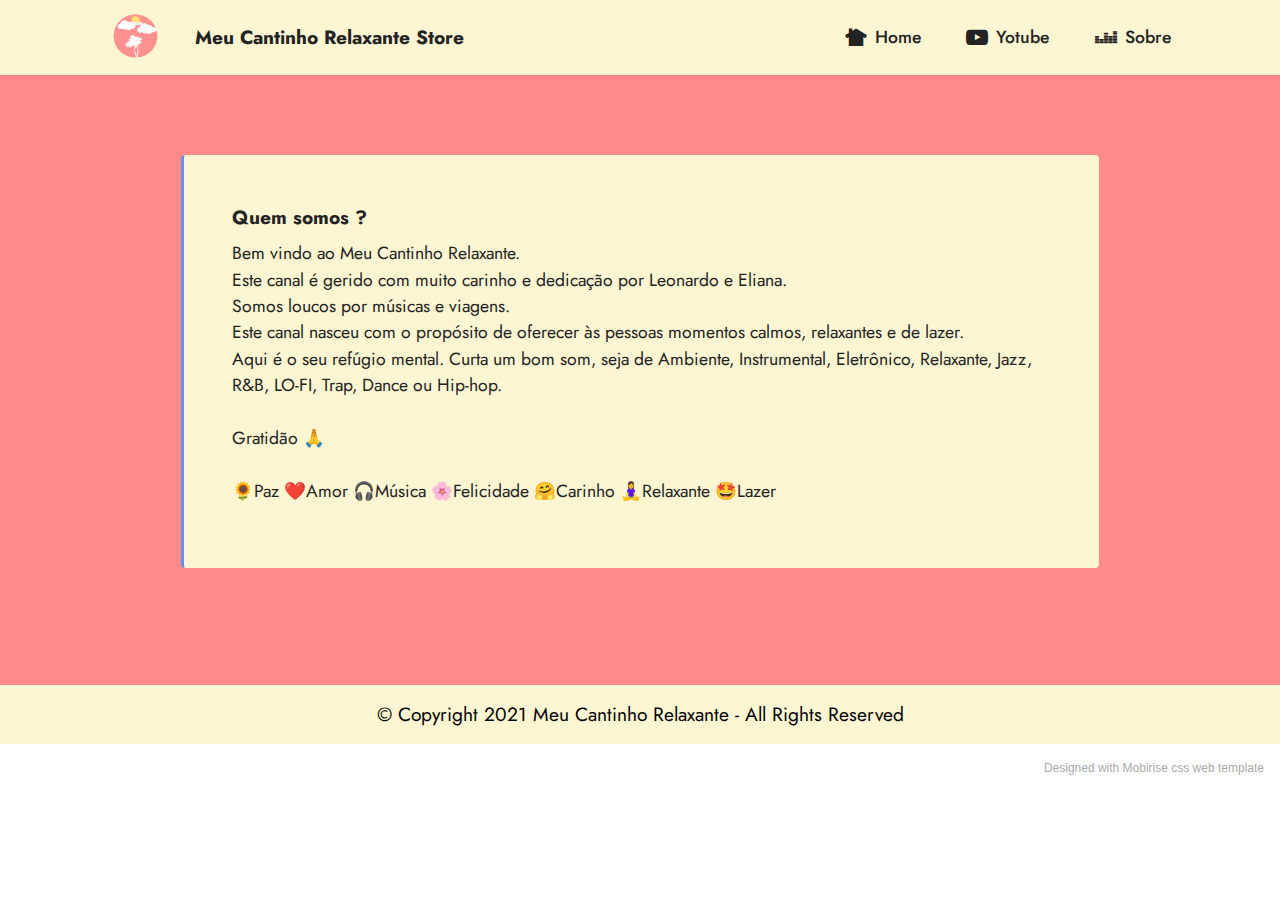
==== page1.html @ 69eebbcf "Add files via upload" ====
<!DOCTYPE html>
<html  >
<head>
  <!-- Site made with Mobirise Website Builder v5.4.1, https://mobirise.com -->
  <meta charset="UTF-8">
  <meta http-equiv="X-UA-Compatible" content="IE=edge">
  <meta name="generator" content="Mobirise v5.4.1, mobirise.com">
  <meta name="viewport" content="width=device-width, initial-scale=1, minimum-scale=1">
  <link rel="shortcut icon" href="assets/images/logo.png" type="image/x-icon">
  <meta name="description" content="">
  
  
  <title>Sobre</title>
  <link rel="stylesheet" href="assets/bootstrap/css/bootstrap.min.css">
  <link rel="stylesheet" href="assets/bootstrap/css/bootstrap-grid.min.css">
  <link rel="stylesheet" href="assets/bootstrap/css/bootstrap-reboot.min.css">
  <link rel="stylesheet" href="assets/web/assets/gdpr-plugin/gdpr-styles.css">
  <link rel="stylesheet" href="assets/dropdown/css/style.css">
  <link rel="stylesheet" href="assets/socicon/css/styles.css">
  <link rel="stylesheet" href="assets/theme/css/style.css">
  <link rel="preload" href="https://fonts.googleapis.com/css2?family=Jost:ital,wght@0,400;0,700;1,400;1,700&display=swap&display=swap" as="style" onload="this.onload=null;this.rel='stylesheet'">
  <noscript><link rel="stylesheet" href="https://fonts.googleapis.com/css2?family=Jost:ital,wght@0,400;0,700;1,400;1,700&display=swap&display=swap"></noscript>
  <link rel="preload" as="style" href="assets/mobirise/css/mbr-additional.css"><link rel="stylesheet" href="assets/mobirise/css/mbr-additional.css" type="text/css">
  
  
  
  
</head>
<body>
  
  <section data-bs-version="5.1" class="menu menu1 cid-sJMUFNH31I" once="menu" id="menu1-g">
    

    <nav class="navbar navbar-dropdown navbar-expand-lg">
        <div class="container">
            <div class="navbar-brand">
                <span class="navbar-logo">
                    <a href="index.html">
                        <img src="assets/images/logo.png" alt="Meu Cantinho Relaxante" style="height: 3.4rem;">
                    </a>
                </span>
                <span class="navbar-caption-wrap"><a class="navbar-caption text-black text-primary display-7" href="index.html">Meu Cantinho Relaxante Store<br></a></span>
            </div>
            <button class="navbar-toggler" type="button" data-toggle="collapse" data-bs-toggle="collapse" data-target="#navbarSupportedContent" data-bs-target="#navbarSupportedContent" aria-controls="navbarNavAltMarkup" aria-expanded="false" aria-label="Toggle navigation">
                <div class="hamburger">
                    <span></span>
                    <span></span>
                    <span></span>
                    <span></span>
                </div>
            </button>
            <div class="collapse navbar-collapse" id="navbarSupportedContent">
                <ul class="navbar-nav nav-dropdown nav-right" data-app-modern-menu="true"><li class="nav-item"><a class="nav-link link text-black text-primary display-4" href="index.html"><span class="socicon socicon-nextdoor mbr-iconfont mbr-iconfont-btn"></span>Home</a></li><li class="nav-item"><a class="nav-link link text-black text-primary display-4" href="https://www.youtube.com/channel/UC1YvnHFa-dloI2EgPgdrdPA"><span class="socicon socicon-youtube mbr-iconfont mbr-iconfont-btn"></span>Yotube</a></li><li class="nav-item"><a class="nav-link link text-black text-primary display-4" href="page1.html"><span class="socicon socicon-deezer mbr-iconfont mbr-iconfont-btn"></span>Sobre</a></li></ul>
                
                
            </div>
        </div>
    </nav>
</section>

<section data-bs-version="5.1" class="content7 cid-sJMXPK3YeU" id="content7-j">
    
    <div class="container">
        <div class="row justify-content-center">
            <div class="col-12 col-md-10">
                <blockquote>
                <h5 class="mbr-section-title mbr-fonts-style mb-2 display-7"><strong>Quem somos ?</strong></h5>
                <p class="mbr-text mbr-fonts-style display-4">Bem vindo ao Meu Cantinho Relaxante.
<br>Este canal é gerido com muito carinho e dedicação por Leonardo e Eliana. 
<br>Somos loucos por músicas e viagens.
<br>Este canal nasceu com o propósito de oferecer às pessoas momentos calmos, relaxantes e de lazer.
<br>Aqui é o seu refúgio mental. Curta um bom som, seja de Ambiente, Instrumental, Eletrônico, Relaxante, Jazz, R&amp;B, LO-FI, Trap, Dance ou Hip-hop.
<br>
<br>Gratidão 🙏
<br>
<br>🌻Paz ❤️Amor 🎧Música 🌸Felicidade  🤗Carinho 🧘‍♀️Relaxante 🤩Lazer</p></blockquote>
            </div>
        </div>
    </div>
</section>

<section data-bs-version="5.1" class="footer7 cid-sJMXVxZNmq mbr-reveal" once="footers" id="footer7-k">

    

    

    <div class="container">
        <div class="media-container-row align-center mbr-white">
            <div class="col-12">
                <p class="mbr-text mb-0 mbr-fonts-style display-7">
                    © Copyright 2021 Meu Cantinho Relaxante - All Rights Reserved
                </p>
            </div>
        </div>
    </div>
</section><section style="background-color: #fff; font-family: -apple-system, BlinkMacSystemFont, 'Segoe UI', 'Roboto', 'Helvetica Neue', Arial, sans-serif; color:#aaa; font-size:12px; padding: 0; align-items: center; display: flex;"><a href="https://mobirise.site/q" style="flex: 1 1; height: 3rem; padding-left: 1rem;"></a><p style="flex: 0 0 auto; margin:0; padding-right:1rem;"><a href="https://mobirise.site/t" style="color:#aaa;">Designed</a> with Mobirise css web template</p></section><script src="assets/bootstrap/js/bootstrap.bundle.min.js"></script>  <script src="assets/smoothscroll/smooth-scroll.js"></script>  <script src="assets/ytplayer/index.js"></script>  <script src="assets/dropdown/js/navbar-dropdown.js"></script>  <script src="assets/theme/js/script.js"></script>  
  
  
</body>
</html>
---- assets/web/assets/gdpr-plugin/gdpr-styles.css ----
.gdpr-block {
    padding: 10px;
    font-size: 14px;
    display: block;
    width: 100%;
    text-align: center;
}
.gdpr-block.covert {
	display: none;
}
.textGDPR {
    position: relative;
}
.gdpr-block label span.textGDPR input[name='gdpr']{
    width: 15px;
    height: 15px;
    margin: 0;
    position: absolute;
    top: 3px;
    left: -20px;
}
.gdpr-block label {
    color: #a7a7a7;
    vertical-align: middle;
    user-select: none;
    margin-bottom: 0;
}
---- assets/dropdown/css/style.css ----
.navbar-dropdown {
  left: 0;
  padding: 0;
  position: absolute;
  right: 0;
  top: 0;
  transition: all 0.45s ease;
  z-index: 1030;
  background: #282828; }
  .navbar-dropdown .navbar-logo {
    margin-right: 0.8rem;
    transition: margin 0.3s ease-in-out;
    vertical-align: middle; }
    .navbar-dropdown .navbar-logo img {
      height: 3.125rem;
      transition: all 0.3s ease-in-out; }
    .navbar-dropdown .navbar-logo.mbr-iconfont {
      font-size: 3.125rem;
      line-height: 3.125rem; }
  .navbar-dropdown .navbar-caption {
    font-weight: 700;
    white-space: normal;
    vertical-align: -4px;
    line-height: 3.125rem !important; }
    .navbar-dropdown .navbar-caption, .navbar-dropdown .navbar-caption:hover {
      color: inherit;
      text-decoration: none; }
  .navbar-dropdown .mbr-iconfont + .navbar-caption {
    vertical-align: -1px; }
  .navbar-dropdown.navbar-fixed-top {
    position: fixed; }
  .navbar-dropdown .navbar-brand span {
    vertical-align: -4px; }
  .navbar-dropdown.bg-color.transparent {
    background: none; }
  .navbar-dropdown.navbar-short .navbar-brand {
    padding: 0.625rem 0; }
    .navbar-dropdown.navbar-short .navbar-brand span {
      vertical-align: -1px; }
  .navbar-dropdown.navbar-short .navbar-caption {
    line-height: 2.375rem !important;
    vertical-align: -2px; }
  .navbar-dropdown.navbar-short .navbar-logo {
    margin-right: 0.5rem; }
    .navbar-dropdown.navbar-short .navbar-logo img {
      height: 2.375rem; }
    .navbar-dropdown.navbar-short .navbar-logo.mbr-iconfont {
      font-size: 2.375rem;
      line-height: 2.375rem; }
  .navbar-dropdown.navbar-short .mbr-table-cell {
    height: 3.625rem; }
  .navbar-dropdown .navbar-close {
    left: 0.6875rem;
    position: fixed;
    top: 0.75rem;
    z-index: 1000; }
  .navbar-dropdown .hamburger-icon {
    content: "";
    display: inline-block;
    vertical-align: middle;
    width: 16px;
    -webkit-box-shadow: 0 -6px 0 1px #282828,0 0 0 1px #282828,0 6px 0 1px #282828;
    -moz-box-shadow: 0 -6px 0 1px #282828,0 0 0 1px #282828,0 6px 0 1px #282828;
    box-shadow: 0 -6px 0 1px #282828,0 0 0 1px #282828,0 6px 0 1px #282828; }

.dropdown-menu .dropdown-toggle[data-toggle="dropdown-submenu"]::after {
  border-bottom: 0.35em solid transparent;
  border-left: 0.35em solid;
  border-right: 0;
  border-top: 0.35em solid transparent;
  margin-left: 0.3rem; }

.dropdown-menu .dropdown-item:focus {
  outline: 0; }

.nav-dropdown {
  font-size: 0.75rem;
  font-weight: 500;
  height: auto !important; }
  .nav-dropdown .nav-btn {
    padding-left: 1rem; }
  .nav-dropdown .link {
    margin: .667em 1.667em;
    font-weight: 500;
    padding: 0;
    transition: color .2s ease-in-out; }
    .nav-dropdown .link.dropdown-toggle {
      margin-right: 2.583em; }
      .nav-dropdown .link.dropdown-toggle::after {
        margin-left: .25rem;
        border-top: 0.35em solid;
        border-right: 0.35em solid transparent;
        border-left: 0.35em solid transparent;
        border-bottom: 0; }
      .nav-dropdown .link.dropdown-toggle[aria-expanded="true"] {
        margin: 0;
        padding: 0.667em 3.263em  0.667em 1.667em; }
  .nav-dropdown .link::after,
  .nav-dropdown .dropdown-item::after {
    color: inherit; }
  .nav-dropdown .btn {
    font-size: 0.75rem;
    font-weight: 700;
    letter-spacing: 0;
    margin-bottom: 0;
    padding-left: 1.25rem;
    padding-right: 1.25rem; }
  .nav-dropdown .dropdown-menu {
    border-radius: 0;
    border: 0;
    left: 0;
    margin: 0;
    padding-bottom: 1.25rem;
    padding-top: 1.25rem;
    position: relative; }
  .nav-dropdown .dropdown-submenu {
    margin-left: 0.125rem;
    top: 0; }
  .nav-dropdown .dropdown-item {
    font-weight: 500;
    line-height: 2;
    padding: 0.3846em 4.615em 0.3846em 1.5385em;
    position: relative;
    transition: color .2s ease-in-out, background-color .2s ease-in-out; }
    .nav-dropdown .dropdown-item::after {
      margin-top: -0.3077em;
      position: absolute;
      right: 1.1538em;
      top: 50%; }
    .nav-dropdown .dropdown-item:focus, .nav-dropdown .dropdown-item:hover {
      background: none; }

@media (max-width: 767px) {
  .nav-dropdown.navbar-toggleable-sm {
    bottom: 0;
    display: none;
    left: 0;
    overflow-x: hidden;
    position: fixed;
    top: 0;
    transform: translateX(-100%);
    -ms-transform: translateX(-100%);
    -webkit-transform: translateX(-100%);
    width: 18.75rem;
    z-index: 999; } }
.nav-dropdown.navbar-toggleable-xl {
  bottom: 0;
  display: none;
  left: 0;
  overflow-x: hidden;
  position: fixed;
  top: 0;
  transform: translateX(-100%);
  -ms-transform: translateX(-100%);
  -webkit-transform: translateX(-100%);
  width: 18.75rem;
  z-index: 999; }

.nav-dropdown-sm {
  display: block !important;
  overflow-x: hidden;
  overflow: auto;
  padding-top: 3.875rem; }
  .nav-dropdown-sm::after {
    content: "";
    display: block;
    height: 3rem;
    width: 100%; }
  .nav-dropdown-sm.collapse.in ~ .navbar-close {
    display: block !important; }
  .nav-dropdown-sm.collapsing, .nav-dropdown-sm.collapse.in {
    transform: translateX(0);
    -ms-transform: translateX(0);
    -webkit-transform: translateX(0);
    transition: all 0.25s ease-out;
    -webkit-transition: all 0.25s ease-out;
    background: #282828; }
  .nav-dropdown-sm.collapsing[aria-expanded="false"] {
    transform: translateX(-100%);
    -ms-transform: translateX(-100%);
    -webkit-transform: translateX(-100%); }
  .nav-dropdown-sm .nav-item {
    display: block;
    margin-left: 0 !important;
    padding-left: 0; }
  .nav-dropdown-sm .link,
  .nav-dropdown-sm .dropdown-item {
    border-top: 1px dotted rgba(255, 255, 255, 0.1);
    font-size: 0.8125rem;
    line-height: 1.6;
    margin: 0 !important;
    padding: 0.875rem 2.4rem 0.875rem 1.5625rem !important;
    position: relative;
    white-space: normal; }
    .nav-dropdown-sm .link:focus, .nav-dropdown-sm .link:hover,
    .nav-dropdown-sm .dropdown-item:focus,
    .nav-dropdown-sm .dropdown-item:hover {
      background: rgba(0, 0, 0, 0.2) !important;
      color: #c0a375; }
  .nav-dropdown-sm .nav-btn {
    position: relative;
    padding: 1.5625rem 1.5625rem 0 1.5625rem; }
    .nav-dropdown-sm .nav-btn::before {
      border-top: 1px dotted rgba(255, 255, 255, 0.1);
      content: "";
      left: 0;
      position: absolute;
      top: 0;
      width: 100%; }
    .nav-dropdown-sm .nav-btn + .nav-btn {
      padding-top: 0.625rem; }
      .nav-dropdown-sm .nav-btn + .nav-btn::before {
        display: none; }
  .nav-dropdown-sm .btn {
    padding: 0.625rem 0; }
  .nav-dropdown-sm .dropdown-toggle[data-toggle="dropdown-submenu"]::after {
    margin-left: .25rem;
    border-top: 0.35em solid;
    border-right: 0.35em solid transparent;
    border-left: 0.35em solid transparent;
    border-bottom: 0; }
  .nav-dropdown-sm .dropdown-toggle[data-toggle="dropdown-submenu"][aria-expanded="true"]::after {
    border-top: 0;
    border-right: 0.35em solid transparent;
    border-left: 0.35em solid transparent;
    border-bottom: 0.35em solid; }
  .nav-dropdown-sm .dropdown-menu {
    margin: 0;
    padding: 0;
    position: relative;
    top: 0;
    left: 0;
    width: 100%;
    border: 0;
    float: none;
    border-radius: 0;
    background: none; }
  .nav-dropdown-sm .dropdown-submenu {
    left: 100%;
    margin-left: 0.125rem;
    margin-top: -1.25rem;
    top: 0; }

.navbar-toggleable-sm .nav-dropdown .dropdown-menu {
  position: absolute; }

.navbar-toggleable-sm .nav-dropdown .dropdown-submenu {
  left: 100%;
  margin-left: 0.125rem;
  margin-top: -1.25rem;
  top: 0; }

.navbar-toggleable-sm.opened .nav-dropdown .dropdown-menu {
  position: relative; }

.navbar-toggleable-sm.opened .nav-dropdown .dropdown-submenu {
  left: 0;
  margin-left: 00rem;
  margin-top: 0rem;
  top: 0; }

.is-builder .nav-dropdown.collapsing {
  transition: none !important; }
---- assets/socicon/css/styles.css ----
@charset "UTF-8";

@font-face {
  font-family: 'Socicon';
  src:  url('../fonts/socicon.eot');
  src:  url('../fonts/socicon.eot?#iefix') format('embedded-opentype'),
    url('../fonts/socicon.woff2') format('woff2'),
    url('../fonts/socicon.ttf') format('truetype'),
    url('../fonts/socicon.woff') format('woff'),
    url('../fonts/socicon.svg#socicon') format('svg');
  font-weight: normal;
  font-style: normal;
  font-display: swap;
}

[data-icon]:before {
  font-family: "socicon" !important;
  content: attr(data-icon);
  font-style: normal !important;
  font-weight: normal !important;
  font-variant: normal !important;
  text-transform: none !important;
  speak: none;
  line-height: 1;
  -webkit-font-smoothing: antialiased;
  -moz-osx-font-smoothing: grayscale;
}

[class^="socicon-"], [class*=" socicon-"] {
  /* use !important to prevent issues with browser extensions that change fonts */
  font-family: 'Socicon' !important;
  speak: none;
  font-style: normal;
  font-weight: normal;
  font-variant: normal;
  text-transform: none;
  line-height: 1;

  /* Better Font Rendering =========== */
  -webkit-font-smoothing: antialiased;
  -moz-osx-font-smoothing: grayscale;
}

.socicon-eitaa:before {
  content: "\e97c";
}
.socicon-soroush:before {
  content: "\e97d";
}
.socicon-bale:before {
  content: "\e97e";
}
.socicon-zazzle:before {
  content: "\e97b";
}
.socicon-society6:before {
  content: "\e97a";
}
.socicon-redbubble:before {
  content: "\e979";
}
.socicon-avvo:before {
  content: "\e978";
}
.socicon-stitcher:before {
  content: "\e977";
}
.socicon-googlehangouts:before {
  content: "\e974";
}
.socicon-dlive:before {
  content: "\e975";
}
.socicon-vsco:before {
  content: "\e976";
}
.socicon-flipboard:before {
  content: "\e973";
}
.socicon-ubuntu:before {
  content: "\e958";
}
.socicon-artstation:before {
  content: "\e959";
}
.socicon-invision:before {
  content: "\e95a";
}
.socicon-torial:before {
  content: "\e95b";
}
.socicon-collectorz:before {
  content: "\e95c";
}
.socicon-seenthis:before {
  content: "\e95d";
}
.socicon-googleplaymusic:before {
  content: "\e95e";
}
.socicon-debian:before {
  content: "\e95f";
}
.socicon-filmfreeway:before {
  content: "\e960";
}
.socicon-gnome:before {
  content: "\e961";
}
.socicon-itchio:before {
  content: "\e962";
}
.socicon-jamendo:before {
  content: "\e963";
}
.socicon-mix:before {
  content: "\e964";
}
.socicon-sharepoint:before {
  content: "\e965";
}
.socicon-tinder:before {
  content: "\e966";
}
.socicon-windguru:before {
  content: "\e967";
}
.socicon-cdbaby:before {
  content: "\e968";
}
.socicon-elementaryos:before {
  content: "\e969";
}
.socicon-stage32:before {
  content: "\e96a";
}
.socicon-tiktok:before {
  content: "\e96b";
}
.socicon-gitter:before {
  content: "\e96c";
}
.socicon-letterboxd:before {
  content: "\e96d";
}
.socicon-threema:before {
  content: "\e96e";
}
.socicon-splice:before {
  content: "\e96f";
}
.socicon-metapop:before {
  content: "\e970";
}
.socicon-naver:before {
  content: "\e971";
}
.socicon-remote:before {
  content: "\e972";
}
.socicon-internet:before {
  content: "\e957";
}
.socicon-moddb:before {
  content: "\e94b";
}
.socicon-indiedb:before {
  content: "\e94c";
}
.socicon-traxsource:before {
  content: "\e94d";
}
.socicon-gamefor:before {
  content: "\e94e";
}
.socicon-pixiv:before {
  content: "\e94f";
}
.socicon-myanimelist:before {
  content: "\e950";
}
.socicon-blackberry:before {
  content: "\e951";
}
.socicon-wickr:before {
  content: "\e952";
}
.socicon-spip:before {
  content: "\e953";
}
.socicon-napster:before {
  content: "\e954";
}
.socicon-beatport:before {
  content: "\e955";
}
.socicon-hackerone:before {
  content: "\e956";
}
.socicon-hackernews:before {
  content: "\e946";
}
.socicon-smashwords:before {
  content: "\e947";
}
.socicon-kobo:before {
  content: "\e948";
}
.socicon-bookbub:before {
  content: "\e949";
}
.socicon-mailru:before {
  content: "\e94a";
}
.socicon-gitlab:before {
  content: "\e945";
}
.socicon-instructables:before {
  content: "\e944";
}
.socicon-portfolio:before {
  content: "\e943";
}
.socicon-codered:before {
  content: "\e940";
}
.socicon-origin:before {
  content: "\e941";
}
.socicon-nextdoor:before {
  content: "\e942";
}
.socicon-udemy:before {
  content: "\e93f";
}
.socicon-livemaster:before {
  content: "\e93e";
}
.socicon-crunchbase:before {
  content: "\e93b";
}
.socicon-homefy:before {
  content: "\e93c";
}
.socicon-calendly:before {
  content: "\e93d";
}
.socicon-realtor:before {
  content: "\e90f";
}
.socicon-tidal:before {
  content: "\e910";
}
.socicon-qobuz:before {
  content: "\e911";
}
.socicon-natgeo:before {
  content: "\e912";
}
.socicon-mastodon:before {
  content: "\e913";
}
.socicon-unsplash:before {
  content: "\e914";
}
.socicon-homeadvisor:before {
  content: "\e915";
}
.socicon-angieslist:before {
  content: "\e916";
}
.socicon-codepen:before {
  content: "\e917";
}
.socicon-slack:before {
  content: "\e918";
}
.socicon-openaigym:before {
  content: "\e919";
}
.socicon-logmein:before {
  content: "\e91a";
}
.socicon-fiverr:before {
  content: "\e91b";
}
.socicon-gotomeeting:before {
  content: "\e91c";
}
.socicon-aliexpress:before {
  content: "\e91d";
}
.socicon-guru:before {
  content: "\e91e";
}
.socicon-appstore:before {
  content: "\e91f";
}
.socicon-homes:before {
  content: "\e920";
}
.socicon-zoom:before {
  content: "\e921";
}
.socicon-alibaba:before {
  content: "\e922";
}
.socicon-craigslist:before {
  content: "\e923";
}
.socicon-wix:before {
  content: "\e924";
}
.socicon-redfin:before {
  content: "\e925";
}
.socicon-googlecalendar:before {
  content: "\e926";
}
.socicon-shopify:before {
  content: "\e927";
}
.socicon-freelancer:before {
  content: "\e928";
}
.socicon-seedrs:before {
  content: "\e929";
}
.socicon-bing:before {
  content: "\e92a";
}
.socicon-doodle:before {
  content: "\e92b";
}
.socicon-bonanza:before {
  content: "\e92c";
}
.socicon-squarespace:before {
  content: "\e92d";
}
.socicon-toptal:before {
  content: "\e92e";
}
.socicon-gust:before {
  content: "\e92f";
}
.socicon-ask:before {
  content: "\e930";
}
.socicon-trulia:before {
  content: "\e931";
}
.socicon-loomly:before {
  content: "\e932";
}
.socicon-ghost:before {
  content: "\e933";
}
.socicon-upwork:before {
  content: "\e934";
}
.socicon-fundable:before {
  content: "\e935";
}
.socicon-booking:before {
  content: "\e936";
}
.socicon-googlemaps:before {
  content: "\e937";
}
.socicon-zillow:before {
  content: "\e938";
}
.socicon-niconico:before {
  content: "\e939";
}
.socicon-toneden:before {
  content: "\e93a";
}
.socicon-augment:before {
  content: "\e908";
}
.socicon-bitbucket:before {
  content: "\e909";
}
.socicon-fyuse:before {
  content: "\e90a";
}
.socicon-yt-gaming:before {
  content: "\e90b";
}
.socicon-sketchfab:before {
  content: "\e90c";
}
.socicon-mobcrush:before {
  content: "\e90d";
}
.socicon-microsoft:before {
  content: "\e90e";
}
.socicon-pandora:before {
  content: "\e907";
}
.socicon-messenger:before {
  content: "\e906";
}
.socicon-gamewisp:before {
  content: "\e905";
}
.socicon-bloglovin:before {
  content: "\e904";
}
.socicon-tunein:before {
  content: "\e903";
}
.socicon-gamejolt:before {
  content: "\e901";
}
.socicon-trello:before {
  content: "\e902";
}
.socicon-spreadshirt:before {
  content: "\e900";
}
.socicon-500px:before {
  content: "\e000";
}
.socicon-8tracks:before {
  content: "\e001";
}
.socicon-airbnb:before {
  content: "\e002";
}
.socicon-alliance:before {
  content: "\e003";
}
.socicon-amazon:before {
  content: "\e004";
}
.socicon-amplement:before {
  content: "\e005";
}
.socicon-android:before {
  content: "\e006";
}
.socicon-angellist:before {
  content: "\e007";
}
.socicon-apple:before {
  content: "\e008";
}
.socicon-appnet:before {
  content: "\e009";
}
.socicon-baidu:before {
  content: "\e00a";
}
.socicon-bandcamp:before {
  content: "\e00b";
}
.socicon-battlenet:before {
  content: "\e00c";
}
.socicon-mixer:before {
  content: "\e00d";
}
.socicon-bebee:before {
  content: "\e00e";
}
.socicon-bebo:before {
  content: "\e00f";
}
.socicon-behance:before {
  content: "\e010";
}
.socicon-blizzard:before {
  content: "\e011";
}
.socicon-blogger:before {
  content: "\e012";
}
.socicon-buffer:before {
  content: "\e013";
}
.socicon-chrome:before {
  content: "\e014";
}
.socicon-coderwall:before {
  content: "\e015";
}
.socicon-curse:before {
  content: "\e016";
}
.socicon-dailymotion:before {
  content: "\e017";
}
.socicon-deezer:before {
  content: "\e018";
}
.socicon-delicious:before {
  content: "\e019";
}
.socicon-deviantart:before {
  content: "\e01a";
}
.socicon-diablo:before {
  content: "\e01b";
}
.socicon-digg:before {
  content: "\e01c";
}
.socicon-discord:before {
  content: "\e01d";
}
.socicon-disqus:before {
  content: "\e01e";
}
.socicon-douban:before {
  content: "\e01f";
}
.socicon-draugiem:before {
  content: "\e020";
}
.socicon-dribbble:before {
  content: "\e021";
}
.socicon-drupal:before {
  content: "\e022";
}
.socicon-ebay:before {
  content: "\e023";
}
.socicon-ello:before {
  content: "\e024";
}
.socicon-endomodo:before {
  content: "\e025";
}
.socicon-envato:before {
  content: "\e026";
}
.socicon-etsy:before {
  content: "\e027";
}
.socicon-facebook:before {
  content: "\e028";
}
.socicon-feedburner:before {
  content: "\e029";
}
.socicon-filmweb:before {
  content: "\e02a";
}
.socicon-firefox:before {
  content: "\e02b";
}
.socicon-flattr:before {
  content: "\e02c";
}
.socicon-flickr:before {
  content: "\e02d";
}
.socicon-formulr:before {
  content: "\e02e";
}
.socicon-forrst:before {
  content: "\e02f";
}
.socicon-foursquare:before {
  content: "\e030";
}
.socicon-friendfeed:before {
  content: "\e031";
}
.socicon-github:before {
  content: "\e032";
}
.socicon-goodreads:before {
  content: "\e033";
}
.socicon-google:before {
  content: "\e034";
}
.socicon-googlescholar:before {
  content: "\e035";
}
.socicon-googlegroups:before {
  content: "\e036";
}
.socicon-googlephotos:before {
  content: "\e037";
}
.socicon-googleplus:before {
  content: "\e038";
}
.socicon-grooveshark:before {
  content: "\e039";
}
.socicon-hackerrank:before {
  content: "\e03a";
}
.socicon-hearthstone:before {
  content: "\e03b";
}
.socicon-hellocoton:before {
  content: "\e03c";
}
.socicon-heroes:before {
  content: "\e03d";
}
.socicon-smashcast:before {
  content: "\e03e";
}
.socicon-horde:before {
  content: "\e03f";
}
.socicon-houzz:before {
  content: "\e040";
}
.socicon-icq:before {
  content: "\e041";
}
.socicon-identica:before {
  content: "\e042";
}
.socicon-imdb:before {
  content: "\e043";
}
.socicon-instagram:before {
  content: "\e044";
}
.socicon-issuu:before {
  content: "\e045";
}
.socicon-istock:before {
  content: "\e046";
}
.socicon-itunes:before {
  content: "\e047";
}
.socicon-keybase:before {
  content: "\e048";
}
.socicon-lanyrd:before {
  content: "\e049";
}
.socicon-lastfm:before {
  content: "\e04a";
}
.socicon-line:before {
  content: "\e04b";
}
.socicon-linkedin:before {
  content: "\e04c";
}
.socicon-livejournal:before {
  content: "\e04d";
}
.socicon-lyft:before {
  content: "\e04e";
}
.socicon-macos:before {
  content: "\e04f";
}
.socicon-mail:before {
  content: "\e050";
}
.socicon-medium:before {
  content: "\e051";
}
.socicon-meetup:before {
  content: "\e052";
}
.socicon-mixcloud:before {
  content: "\e053";
}
.socicon-modelmayhem:before {
  content: "\e054";
}
.socicon-mumble:before {
  content: "\e055";
}
.socicon-myspace:before {
  content: "\e056";
}
.socicon-newsvine:before {
  content: "\e057";
}
.socicon-nintendo:before {
  content: "\e058";
}
.socicon-npm:before {
  content: "\e059";
}
.socicon-odnoklassniki:before {
  content: "\e05a";
}
.socicon-openid:before {
  content: "\e05b";
}
.socicon-opera:before {
  content: "\e05c";
}
.socicon-outlook:before {
  content: "\e05d";
}
.socicon-overwatch:before {
  content: "\e05e";
}
.socicon-patreon:before {
  content: "\e05f";
}
.socicon-paypal:before {
  content: "\e060";
}
.socicon-periscope:before {
  content: "\e061";
}
.socicon-persona:before {
  content: "\e062";
}
.socicon-pinterest:before {
  content: "\e063";
}
.socicon-play:before {
  content: "\e064";
}
.socicon-player:before {
  content: "\e065";
}
.socicon-playstation:before {
  content: "\e066";
}
.socicon-pocket:before {
  content: "\e067";
}
.socicon-qq:before {
  content: "\e068";
}
.socicon-quora:before {
  content: "\e069";
}
.socicon-raidcall:before {
  content: "\e06a";
}
.socicon-ravelry:before {
  content: "\e06b";
}
.socicon-reddit:before {
  content: "\e06c";
}
.socicon-renren:before {
  content: "\e06d";
}
.socicon-researchgate:before {
  content: "\e06e";
}
.socicon-residentadvisor:before {
  content: "\e06f";
}
.socicon-reverbnation:before {
  content: "\e070";
}
.socicon-rss:before {
  content: "\e071";
}
.socicon-sharethis:before {
  content: "\e072";
}
.socicon-skype:before {
  content: "\e073";
}
.socicon-slideshare:before {
  content: "\e074";
}
.socicon-smugmug:before {
  content: "\e075";
}
.socicon-snapchat:before {
  content: "\e076";
}
.socicon-songkick:before {
  content: "\e077";
}
.socicon-soundcloud:before {
  content: "\e078";
}
.socicon-spotify:before {
  content: "\e079";
}
.socicon-stackexchange:before {
  content: "\e07a";
}
.socicon-stackoverflow:before {
  content: "\e07b";
}
.socicon-starcraft:before {
  content: "\e07c";
}
.socicon-stayfriends:before {
  content: "\e07d";
}
.socicon-steam:before {
  content: "\e07e";
}
.socicon-storehouse:before {
  content: "\e07f";
}
.socicon-strava:before {
  content: "\e080";
}
.socicon-streamjar:before {
  content: "\e081";
}
.socicon-stumbleupon:before {
  content: "\e082";
}
.socicon-swarm:before {
  content: "\e083";
}
.socicon-teamspeak:before {
  content: "\e084";
}
.socicon-teamviewer:before {
  content: "\e085";
}
.socicon-technorati:before {
  content: "\e086";
}
.socicon-telegram:before {
  content: "\e087";
}
.socicon-tripadvisor:before {
  content: "\e088";
}
.socicon-tripit:before {
  content: "\e089";
}
.socicon-triplej:before {
  content: "\e08a";
}
.socicon-tumblr:before {
  content: "\e08b";
}
.socicon-twitch:before {
  content: "\e08c";
}
.socicon-twitter:before {
  content: "\e08d";
}
.socicon-uber:before {
  content: "\e08e";
}
.socicon-ventrilo:before {
  content: "\e08f";
}
.socicon-viadeo:before {
  content: "\e090";
}
.socicon-viber:before {
  content: "\e091";
}
.socicon-viewbug:before {
  content: "\e092";
}
.socicon-vimeo:before {
  content: "\e093";
}
.socicon-vine:before {
  content: "\e094";
}
.socicon-vkontakte:before {
  content: "\e095";
}
.socicon-warcraft:before {
  content: "\e096";
}
.socicon-wechat:before {
  content: "\e097";
}
.socicon-weibo:before {
  content: "\e098";
}
.socicon-whatsapp:before {
  content: "\e099";
}
.socicon-wikipedia:before {
  content: "\e09a";
}
.socicon-windows:before {
  content: "\e09b";
}
.socicon-wordpress:before {
  content: "\e09c";
}
.socicon-wykop:before {
  content: "\e09d";
}
.socicon-xbox:before {
  content: "\e09e";
}
.socicon-xing:before {
  content: "\e09f";
}
.socicon-yahoo:before {
  content: "\e0a0";
}
.socicon-yammer:before {
  content: "\e0a1";
}
.socicon-yandex:before {
  content: "\e0a2";
}
.socicon-yelp:before {
  content: "\e0a3";
}
.socicon-younow:before {
  content: "\e0a4";
}
.socicon-youtube:before {
  content: "\e0a5";
}
.socicon-zapier:before {
  content: "\e0a6";
}
.socicon-zerply:before {
  content: "\e0a7";
}
.socicon-zomato:before {
  content: "\e0a8";
}
.socicon-zynga:before {
  content: "\e0a9";
}
---- assets/theme/css/style.css ----
@charset "UTF-8";
section {
  background-color: #ffffff;
}

body {
  font-style: normal;
  line-height: 1.5;
  font-weight: 400;
  color: #232323;
  position: relative;
}

button {
  background-color: transparent;
  border-color: transparent;
}

section,
.container,
.container-fluid {
  position: relative;
  word-wrap: break-word;
}

a.mbr-iconfont:hover {
  text-decoration: none;
}

.article .lead p,
.article .lead ul,
.article .lead ol,
.article .lead pre,
.article .lead blockquote {
  margin-bottom: 0;
}

a {
  font-style: normal;
  font-weight: 400;
  cursor: pointer;
}
a, a:hover {
  text-decoration: none;
}

.mbr-section-title {
  font-style: normal;
  line-height: 1.3;
}

.mbr-section-subtitle {
  line-height: 1.3;
}

.mbr-text {
  font-style: normal;
  line-height: 1.7;
}

h1,
h2,
h3,
h4,
h5,
h6,
.display-1,
.display-2,
.display-4,
.display-5,
.display-7,
span,
p,
a {
  line-height: 1;
  word-break: break-word;
  word-wrap: break-word;
  font-weight: 400;
}

b,
strong {
  font-weight: bold;
}

input:-webkit-autofill, input:-webkit-autofill:hover, input:-webkit-autofill:focus, input:-webkit-autofill:active {
  transition-delay: 9999s;
  -webkit-transition-property: background-color, color;
  transition-property: background-color, color;
}

textarea[type=hidden] {
  display: none;
}

section {
  background-position: 50% 50%;
  background-repeat: no-repeat;
  background-size: cover;
}
section .mbr-background-video,
section .mbr-background-video-preview {
  position: absolute;
  bottom: 0;
  left: 0;
  right: 0;
  top: 0;
}

.hidden {
  visibility: hidden;
}

.mbr-z-index20 {
  z-index: 20;
}

/*! Base colors */
.mbr-white {
  color: #ffffff;
}

.mbr-black {
  color: #111111;
}

.mbr-bg-white {
  background-color: #ffffff;
}

.mbr-bg-black {
  background-color: #000000;
}

/*! Text-aligns */
.align-left {
  text-align: left;
}

.align-center {
  text-align: center;
}

.align-right {
  text-align: right;
}

/*! Font-weight  */
.mbr-light {
  font-weight: 300;
}

.mbr-regular {
  font-weight: 400;
}

.mbr-semibold {
  font-weight: 500;
}

.mbr-bold {
  font-weight: 700;
}

/*! Media  */
.media-content {
  flex-basis: 100%;
}

.media-container-row {
  display: flex;
  flex-direction: row;
  flex-wrap: wrap;
  justify-content: center;
  align-content: center;
  align-items: start;
}
.media-container-row .media-size-item {
  width: 400px;
}

.media-container-column {
  display: flex;
  flex-direction: column;
  flex-wrap: wrap;
  justify-content: center;
  align-content: center;
  align-items: stretch;
}
.media-container-column > * {
  width: 100%;
}

@media (min-width: 992px) {
  .media-container-row {
    flex-wrap: nowrap;
  }
}
figure {
  margin-bottom: 0;
  overflow: hidden;
}

figure[mbr-media-size] {
  transition: width 0.1s;
}

img,
iframe {
  display: block;
  width: 100%;
}

.card {
  background-color: transparent;
  border: none;
}

.card-box {
  width: 100%;
}

.card-img {
  text-align: center;
  flex-shrink: 0;
  -webkit-flex-shrink: 0;
}

.media {
  max-width: 100%;
  margin: 0 auto;
}

.mbr-figure {
  align-self: center;
}

.media-container > div {
  max-width: 100%;
}

.mbr-figure img,
.card-img img {
  width: 100%;
}

@media (max-width: 991px) {
  .media-size-item {
    width: auto !important;
  }

  .media {
    width: auto;
  }

  .mbr-figure {
    width: 100% !important;
  }
}
/*! Buttons */
.mbr-section-btn {
  margin-left: -0.6rem;
  margin-right: -0.6rem;
  font-size: 0;
}

.btn {
  font-weight: 600;
  border-width: 1px;
  font-style: normal;
  margin: 0.6rem 0.6rem;
  white-space: normal;
  transition: all 0.2s ease-in-out;
  display: inline-flex;
  align-items: center;
  justify-content: center;
  word-break: break-word;
}

.btn-sm {
  font-weight: 600;
  letter-spacing: 0px;
  transition: all 0.3s ease-in-out;
}

.btn-md {
  font-weight: 600;
  letter-spacing: 0px;
  transition: all 0.3s ease-in-out;
}

.btn-lg {
  font-weight: 600;
  letter-spacing: 0px;
  transition: all 0.3s ease-in-out;
}

.btn-form {
  margin: 0;
}
.btn-form:hover {
  cursor: pointer;
}

nav .mbr-section-btn {
  margin-left: 0rem;
  margin-right: 0rem;
}

/*! Btn icon margin */
.btn .mbr-iconfont,
.btn.btn-sm .mbr-iconfont {
  order: 1;
  cursor: pointer;
  margin-left: 0.5rem;
  vertical-align: sub;
}

.btn.btn-md .mbr-iconfont,
.btn.btn-md .mbr-iconfont {
  margin-left: 0.8rem;
}

.mbr-regular {
  font-weight: 400;
}

.mbr-semibold {
  font-weight: 500;
}

.mbr-bold {
  font-weight: 700;
}

[type=submit] {
  -webkit-appearance: none;
}

/*! Full-screen */
.mbr-fullscreen .mbr-overlay {
  min-height: 100vh;
}

.mbr-fullscreen {
  display: flex;
  display: -moz-flex;
  display: -ms-flex;
  display: -o-flex;
  align-items: center;
  min-height: 100vh;
  padding-top: 3rem;
  padding-bottom: 3rem;
}

/*! Map */
.map {
  height: 25rem;
  position: relative;
}
.map iframe {
  width: 100%;
  height: 100%;
}

/*! Scroll to top arrow */
.mbr-arrow-up {
  bottom: 25px;
  right: 90px;
  position: fixed;
  text-align: right;
  z-index: 5000;
  color: #ffffff;
  font-size: 22px;
}

.mbr-arrow-up a {
  background: rgba(0, 0, 0, 0.2);
  border-radius: 50%;
  color: #fff;
  display: inline-block;
  height: 60px;
  width: 60px;
  border: 2px solid #fff;
  outline-style: none !important;
  position: relative;
  text-decoration: none;
  transition: all 0.3s ease-in-out;
  cursor: pointer;
  text-align: center;
}
.mbr-arrow-up a:hover {
  background-color: rgba(0, 0, 0, 0.4);
}
.mbr-arrow-up a i {
  line-height: 60px;
}

.mbr-arrow-up-icon {
  display: block;
  color: #fff;
}

.mbr-arrow-up-icon::before {
  content: "›";
  display: inline-block;
  font-family: serif;
  font-size: 22px;
  line-height: 1;
  font-style: normal;
  position: relative;
  top: 6px;
  left: -4px;
  transform: rotate(-90deg);
}

/*! Arrow Down */
.mbr-arrow {
  position: absolute;
  bottom: 45px;
  left: 50%;
  width: 60px;
  height: 60px;
  cursor: pointer;
  background-color: rgba(80, 80, 80, 0.5);
  border-radius: 50%;
  transform: translateX(-50%);
}
@media (max-width: 767px) {
  .mbr-arrow {
    display: none;
  }
}
.mbr-arrow > a {
  display: inline-block;
  text-decoration: none;
  outline-style: none;
  -webkit-animation: arrowdown 1.7s ease-in-out infinite;
          animation: arrowdown 1.7s ease-in-out infinite;
  color: #ffffff;
}
.mbr-arrow > a > i {
  position: absolute;
  top: -2px;
  left: 15px;
  font-size: 2rem;
}

#scrollToTop a i::before {
  content: "";
  position: absolute;
  display: block;
  border-bottom: 2.5px solid #fff;
  border-left: 2.5px solid #fff;
  width: 27.8%;
  height: 27.8%;
  left: 50%;
  top: 51%;
  transform: translateY(-30%) translateX(-50%) rotate(135deg);
}

@keyframes arrowdown {
  0% {
    transform: translateY(0px);
  }
  50% {
    transform: translateY(-5px);
  }
  100% {
    transform: translateY(0px);
  }
}
@-webkit-keyframes arrowdown {
  0% {
    transform: translateY(0px);
  }
  50% {
    transform: translateY(-5px);
  }
  100% {
    transform: translateY(0px);
  }
}
@media (max-width: 500px) {
  .mbr-arrow-up {
    left: 0;
    right: 0;
    text-align: center;
  }
}
/*Gradients animation*/
@keyframes gradient-animation {
  from {
    background-position: 0% 100%;
    -webkit-animation-timing-function: ease-in-out;
            animation-timing-function: ease-in-out;
  }
  to {
    background-position: 100% 0%;
    -webkit-animation-timing-function: ease-in-out;
            animation-timing-function: ease-in-out;
  }
}
@-webkit-keyframes gradient-animation {
  from {
    background-position: 0% 100%;
    -webkit-animation-timing-function: ease-in-out;
            animation-timing-function: ease-in-out;
  }
  to {
    background-position: 100% 0%;
    -webkit-animation-timing-function: ease-in-out;
            animation-timing-function: ease-in-out;
  }
}
.bg-gradient {
  background-size: 200% 200%;
  animation: gradient-animation 5s infinite alternate;
  -webkit-animation: gradient-animation 5s infinite alternate;
}

.menu .navbar-brand {
  display: -webkit-flex;
}
.menu .navbar-brand span {
  display: flex;
  display: -webkit-flex;
}
.menu .navbar-brand .navbar-caption-wrap {
  display: -webkit-flex;
}
.menu .navbar-brand .navbar-logo img {
  display: -webkit-flex;
  width: auto;
}
@media (min-width: 768px) and (max-width: 991px) {
  .menu .navbar-toggleable-sm .navbar-nav {
    display: -ms-flexbox;
  }
}
@media (max-width: 991px) {
  .menu .navbar-collapse {
    max-height: 93.5vh;
  }
  .menu .navbar-collapse.show {
    overflow: auto;
  }
}
@media (min-width: 992px) {
  .menu .navbar-nav.nav-dropdown {
    display: -webkit-flex;
  }
  .menu .navbar-toggleable-sm .navbar-collapse {
    display: -webkit-flex !important;
  }
  .menu .collapsed .navbar-collapse {
    max-height: 93.5vh;
  }
  .menu .collapsed .navbar-collapse.show {
    overflow: auto;
  }
}
@media (max-width: 767px) {
  .menu .navbar-collapse {
    max-height: 80vh;
  }
}

.nav-link .mbr-iconfont {
  margin-right: 0.5rem;
}

.navbar {
  display: -webkit-flex;
  -webkit-flex-wrap: wrap;
  -webkit-align-items: center;
  -webkit-justify-content: space-between;
}

.navbar-collapse {
  -webkit-flex-basis: 100%;
  -webkit-flex-grow: 1;
  -webkit-align-items: center;
}

.nav-dropdown .link {
  padding: 0.667em 1.667em !important;
  margin: 0 !important;
}

.nav {
  display: -webkit-flex;
  -webkit-flex-wrap: wrap;
}

.row {
  display: -webkit-flex;
  -webkit-flex-wrap: wrap;
}

.justify-content-center {
  -webkit-justify-content: center;
}

.form-inline {
  display: -webkit-flex;
}

.card-wrapper {
  -webkit-flex: 1;
}

.carousel-control {
  z-index: 10;
  display: -webkit-flex;
}

.carousel-controls {
  display: -webkit-flex;
}

.media {
  display: -webkit-flex;
}

.form-group:focus {
  outline: none;
}

.jq-selectbox__select {
  padding: 7px 0;
  position: relative;
}

.jq-selectbox__dropdown {
  overflow: hidden;
  border-radius: 10px;
  position: absolute;
  top: 100%;
  left: 0 !important;
  width: 100% !important;
}

.jq-selectbox__trigger-arrow {
  right: 0;
  transform: translateY(-50%);
}

.jq-selectbox li {
  padding: 1.07em 0.5em;
}

input[type=range] {
  padding-left: 0 !important;
  padding-right: 0 !important;
}

.modal-dialog,
.modal-content {
  height: 100%;
}

.modal-dialog .carousel-inner {
  height: calc(100vh - 1.75rem);
}
@media (max-width: 575px) {
  .modal-dialog .carousel-inner {
    height: calc(100vh - 1rem);
  }
}

.carousel-item {
  text-align: center;
}

.carousel-item img {
  margin: auto;
}

.navbar-toggler {
  align-self: flex-start;
  padding: 0.25rem 0.75rem;
  font-size: 1.25rem;
  line-height: 1;
  background: transparent;
  border: 1px solid transparent;
  border-radius: 0.25rem;
}

.navbar-toggler:focus,
.navbar-toggler:hover {
  text-decoration: none;
  box-shadow: none;
}

.navbar-toggler-icon {
  display: inline-block;
  width: 1.5em;
  height: 1.5em;
  vertical-align: middle;
  content: "";
  background: no-repeat center center;
  background-size: 100% 100%;
}

.navbar-toggler-left {
  position: absolute;
  left: 1rem;
}

.navbar-toggler-right {
  position: absolute;
  right: 1rem;
}

.card-img {
  width: auto;
}

.menu .navbar.collapsed:not(.beta-menu) {
  flex-direction: column;
}

.carousel-item.active,
.carousel-item-next,
.carousel-item-prev {
  display: flex;
}

.note-air-layout .dropup .dropdown-menu,
.note-air-layout .navbar-fixed-bottom .dropdown .dropdown-menu {
  bottom: initial !important;
}

html,
body {
  height: auto;
  min-height: 100vh;
}

.dropup .dropdown-toggle::after {
  display: none;
}

.form-asterisk {
  font-family: initial;
  position: absolute;
  top: -2px;
  font-weight: normal;
}

.form-control-label {
  position: relative;
  cursor: pointer;
  margin-bottom: 0.357em;
  padding: 0;
}

.alert {
  color: #ffffff;
  border-radius: 0;
  border: 0;
  font-size: 1.1rem;
  line-height: 1.5;
  margin-bottom: 1.875rem;
  padding: 1.25rem;
  position: relative;
  text-align: center;
}
.alert.alert-form::after {
  background-color: inherit;
  bottom: -7px;
  content: "";
  display: block;
  height: 14px;
  left: 50%;
  margin-left: -7px;
  position: absolute;
  transform: rotate(45deg);
  width: 14px;
}

.form-control {
  background-color: #ffffff;
  background-clip: border-box;
  color: #232323;
  line-height: 1rem !important;
  height: auto;
  padding: 0.6rem 1.2rem;
  transition: border-color 0.25s ease 0s;
  border: 1px solid transparent !important;
  border-radius: 4px;
  box-shadow: rgba(0, 0, 0, 0.07) 0px 1px 1px 0px, rgba(0, 0, 0, 0.07) 0px 1px 3px 0px, rgba(0, 0, 0, 0.03) 0px 0px 0px 1px;
}
.form-active .form-control:invalid {
  border-color: red;
}

form .row {
  margin-left: -0.6rem;
  margin-right: -0.6rem;
}
form .row [class*=col] {
  padding-left: 0.6rem;
  padding-right: 0.6rem;
}

form .mbr-section-btn {
  margin: 0;
  padding-left: 0.6rem;
  padding-right: 0.6rem;
}

form .btn {
  display: flex;
  padding: 0.6rem 1.2rem;
  margin: 0;
}

form .form-check-input {
  margin-top: 0.5;
}

textarea.form-control {
  line-height: 1.5rem !important;
}

.form-group {
  margin-bottom: 1.2rem;
}

.form-control,
form .btn {
  min-height: 48px;
}

.gdpr-block label span.textGDPR input[name=gdpr] {
  top: 7px;
}

.form-control:focus {
  box-shadow: none;
}

:focus {
  outline: none;
}

.mbr-overlay {
  background-color: #000;
  bottom: 0;
  left: 0;
  opacity: 0.5;
  position: absolute;
  right: 0;
  top: 0;
  z-index: 0;
  pointer-events: none;
}

blockquote {
  font-style: italic;
  padding: 3rem;
  font-size: 1.09rem;
  position: relative;
  border-left: 3px solid;
}

ul,
ol,
pre,
blockquote {
  margin-bottom: 2.3125rem;
}

.mt-4 {
  margin-top: 2rem !important;
}

.mb-4 {
  margin-bottom: 2rem !important;
}

@media (min-width: 992px) {
  .container {
    padding-left: 16px;
    padding-right: 16px;
  }

  .row {
    margin-left: -16px;
    margin-right: -16px;
  }
  .row > [class*=col] {
    padding-left: 16px;
    padding-right: 16px;
  }
}
@media (min-width: 768px) {
  .container-fluid {
    padding-left: 32px;
    padding-right: 32px;
  }
}
@media (min-width: 768px) and (max-width: 991px) {
  .mbr-container {
    padding-left: 32px;
    padding-right: 32px;
  }
}
@media (max-width: 767px) {
  .mbr-container {
    padding-left: 16px;
    padding-right: 16px;
  }
}
.card-wrapper,
.item-wrapper {
  overflow: hidden;
}

.app-video-wrapper > img {
  opacity: 1;
}

.item {
  position: relative;
}

.dropdown-menu .dropdown-menu {
  left: 100%;
}

.dropdown-item + .dropdown-menu {
  display: none;
}

.dropdown-item:hover + .dropdown-menu,
.dropdown-menu:hover {
  display: block;
}.engine {
	position: absolute;
	text-indent: -2400px;
	text-align: center;
	padding: 0;
	top: 0;
	left: -2400px;
}
---- assets/mobirise/css/mbr-additional.css ----
body {
  font-family: Jost;
}
.display-1 {
  font-family: 'Jost', sans-serif;
  font-size: 4.6rem;
  line-height: 1.1;
}
.display-1 > .mbr-iconfont {
  font-size: 5.75rem;
}
.display-2 {
  font-family: 'Jost', sans-serif;
  font-size: 3rem;
  line-height: 1.1;
}
.display-2 > .mbr-iconfont {
  font-size: 3.75rem;
}
.display-4 {
  font-family: 'Jost', sans-serif;
  font-size: 1.1rem;
  line-height: 1.5;
}
.display-4 > .mbr-iconfont {
  font-size: 1.375rem;
}
.display-5 {
  font-family: 'Jost', sans-serif;
  font-size: 2rem;
  line-height: 1.5;
}
.display-5 > .mbr-iconfont {
  font-size: 2.5rem;
}
.display-7 {
  font-family: 'Jost', sans-serif;
  font-size: 1.2rem;
  line-height: 1.5;
}
.display-7 > .mbr-iconfont {
  font-size: 1.5rem;
}
/* ---- Fluid typography for mobile devices ---- */
/* 1.4 - font scale ratio ( bootstrap == 1.42857 ) */
/* 100vw - current viewport width */
/* (48 - 20)  48 == 48rem == 768px, 20 == 20rem == 320px(minimal supported viewport) */
/* 0.65 - min scale variable, may vary */
@media (max-width: 992px) {
  .display-1 {
    font-size: 3.68rem;
  }
}
@media (max-width: 768px) {
  .display-1 {
    font-size: 3.22rem;
    font-size: calc( 2.26rem + (4.6 - 2.26) * ((100vw - 20rem) / (48 - 20)));
    line-height: calc( 1.1 * (2.26rem + (4.6 - 2.26) * ((100vw - 20rem) / (48 - 20))));
  }
  .display-2 {
    font-size: 2.4rem;
    font-size: calc( 1.7rem + (3 - 1.7) * ((100vw - 20rem) / (48 - 20)));
    line-height: calc( 1.3 * (1.7rem + (3 - 1.7) * ((100vw - 20rem) / (48 - 20))));
  }
  .display-4 {
    font-size: 0.88rem;
    font-size: calc( 1.0350000000000001rem + (1.1 - 1.0350000000000001) * ((100vw - 20rem) / (48 - 20)));
    line-height: calc( 1.4 * (1.0350000000000001rem + (1.1 - 1.0350000000000001) * ((100vw - 20rem) / (48 - 20))));
  }
  .display-5 {
    font-size: 1.6rem;
    font-size: calc( 1.35rem + (2 - 1.35) * ((100vw - 20rem) / (48 - 20)));
    line-height: calc( 1.4 * (1.35rem + (2 - 1.35) * ((100vw - 20rem) / (48 - 20))));
  }
  .display-7 {
    font-size: 0.96rem;
    font-size: calc( 1.07rem + (1.2 - 1.07) * ((100vw - 20rem) / (48 - 20)));
    line-height: calc( 1.4 * (1.07rem + (1.2 - 1.07) * ((100vw - 20rem) / (48 - 20))));
  }
}
/* Buttons */
.btn {
  padding: 0.6rem 1.2rem;
  border-radius: 4px;
}
.btn-sm {
  padding: 0.6rem 1.2rem;
  border-radius: 4px;
}
.btn-md {
  padding: 0.6rem 1.2rem;
  border-radius: 4px;
}
.btn-lg {
  padding: 1rem 2.6rem;
  border-radius: 4px;
}
.bg-primary {
  background-color: #ff8a8a !important;
}
.bg-success {
  background-color: #40b0bf !important;
}
.bg-info {
  background-color: #47b5ed !important;
}
.bg-warning {
  background-color: #ffe161 !important;
}
.bg-danger {
  background-color: #ff9966 !important;
}
.btn-primary,
.btn-primary:active {
  background-color: #ff8a8a !important;
  border-color: #ff8a8a !important;
  color: #ffffff !important;
  box-shadow: 0 2px 2px 0 rgba(0, 0, 0, 0.2);
}
.btn-primary:hover,
.btn-primary:focus,
.btn-primary.focus,
.btn-primary.active {
  color: #ffffff !important;
  background-color: #ff3333 !important;
  border-color: #ff3333 !important;
  box-shadow: 0 2px 5px 0 rgba(0, 0, 0, 0.2);
}
.btn-primary.disabled,
.btn-primary:disabled {
  color: #ffffff !important;
  background-color: #ff3333 !important;
  border-color: #ff3333 !important;
}
.btn-secondary,
.btn-secondary:active {
  background-color: #e43f3f !important;
  border-color: #e43f3f !important;
  color: #ffffff !important;
  box-shadow: 0 2px 2px 0 rgba(0, 0, 0, 0.2);
}
.btn-secondary:hover,
.btn-secondary:focus,
.btn-secondary.focus,
.btn-secondary.active {
  color: #ffffff !important;
  background-color: #b31919 !important;
  border-color: #b31919 !important;
  box-shadow: 0 2px 5px 0 rgba(0, 0, 0, 0.2);
}
.btn-secondary.disabled,
.btn-secondary:disabled {
  color: #ffffff !important;
  background-color: #b31919 !important;
  border-color: #b31919 !important;
}
.btn-info,
.btn-info:active {
  background-color: #47b5ed !important;
  border-color: #47b5ed !important;
  color: #ffffff !important;
  box-shadow: 0 2px 2px 0 rgba(0, 0, 0, 0.2);
}
.btn-info:hover,
.btn-info:focus,
.btn-info.focus,
.btn-info.active {
  color: #ffffff !important;
  background-color: #148cca !important;
  border-color: #148cca !important;
  box-shadow: 0 2px 5px 0 rgba(0, 0, 0, 0.2);
}
.btn-info.disabled,
.btn-info:disabled {
  color: #ffffff !important;
  background-color: #148cca !important;
  border-color: #148cca !important;
}
.btn-success,
.btn-success:active {
  background-color: #40b0bf !important;
  border-color: #40b0bf !important;
  color: #ffffff !important;
  box-shadow: 0 2px 2px 0 rgba(0, 0, 0, 0.2);
}
.btn-success:hover,
.btn-success:focus,
.btn-success.focus,
.btn-success.active {
  color: #ffffff !important;
  background-color: #2a747e !important;
  border-color: #2a747e !important;
  box-shadow: 0 2px 5px 0 rgba(0, 0, 0, 0.2);
}
.btn-success.disabled,
.btn-success:disabled {
  color: #ffffff !important;
  background-color: #2a747e !important;
  border-color: #2a747e !important;
}
.btn-warning,
.btn-warning:active {
  background-color: #ffe161 !important;
  border-color: #ffe161 !important;
  color: #614f00 !important;
  box-shadow: 0 2px 2px 0 rgba(0, 0, 0, 0.2);
}
.btn-warning:hover,
.btn-warning:focus,
.btn-warning.focus,
.btn-warning.active {
  color: #0a0800 !important;
  background-color: #ffd10a !important;
  border-color: #ffd10a !important;
  box-shadow: 0 2px 5px 0 rgba(0, 0, 0, 0.2);
}
.btn-warning.disabled,
.btn-warning:disabled {
  color: #614f00 !important;
  background-color: #ffd10a !important;
  border-color: #ffd10a !important;
}
.btn-danger,
.btn-danger:active {
  background-color: #ff9966 !important;
  border-color: #ff9966 !important;
  color: #ffffff !important;
  box-shadow: 0 2px 2px 0 rgba(0, 0, 0, 0.2);
}
.btn-danger:hover,
.btn-danger:focus,
.btn-danger.focus,
.btn-danger.active {
  color: #ffffff !important;
  background-color: #ff5f0f !important;
  border-color: #ff5f0f !important;
  box-shadow: 0 2px 5px 0 rgba(0, 0, 0, 0.2);
}
.btn-danger.disabled,
.btn-danger:disabled {
  color: #ffffff !important;
  background-color: #ff5f0f !important;
  border-color: #ff5f0f !important;
}
.btn-white,
.btn-white:active {
  background-color: #fafafa !important;
  border-color: #fafafa !important;
  color: #7a7a7a !important;
  box-shadow: 0 2px 2px 0 rgba(0, 0, 0, 0.2);
}
.btn-white:hover,
.btn-white:focus,
.btn-white.focus,
.btn-white.active {
  color: #4f4f4f !important;
  background-color: #cfcfcf !important;
  border-color: #cfcfcf !important;
  box-shadow: 0 2px 5px 0 rgba(0, 0, 0, 0.2);
}
.btn-white.disabled,
.btn-white:disabled {
  color: #7a7a7a !important;
  background-color: #cfcfcf !important;
  border-color: #cfcfcf !important;
}
.btn-black,
.btn-black:active {
  background-color: #232323 !important;
  border-color: #232323 !important;
  color: #ffffff !important;
  box-shadow: 0 2px 2px 0 rgba(0, 0, 0, 0.2);
}
.btn-black:hover,
.btn-black:focus,
.btn-black.focus,
.btn-black.active {
  color: #ffffff !important;
  background-color: #000000 !important;
  border-color: #000000 !important;
  box-shadow: 0 2px 5px 0 rgba(0, 0, 0, 0.2);
}
.btn-black.disabled,
.btn-black:disabled {
  color: #ffffff !important;
  background-color: #000000 !important;
  border-color: #000000 !important;
}
.btn-primary-outline,
.btn-primary-outline:active {
  background-color: transparent !important;
  border-color: transparent;
  color: #ff8a8a;
}
.btn-primary-outline:hover,
.btn-primary-outline:focus,
.btn-primary-outline.focus,
.btn-primary-outline.active {
  color: #ff3333 !important;
  background-color: transparent!important;
  border-color: transparent!important;
  box-shadow: none!important;
}
.btn-primary-outline.disabled,
.btn-primary-outline:disabled {
  color: #ffffff !important;
  background-color: #ff8a8a !important;
  border-color: #ff8a8a !important;
}
.btn-secondary-outline,
.btn-secondary-outline:active {
  background-color: transparent !important;
  border-color: transparent;
  color: #e43f3f;
}
.btn-secondary-outline:hover,
.btn-secondary-outline:focus,
.btn-secondary-outline.focus,
.btn-secondary-outline.active {
  color: #b31919 !important;
  background-color: transparent!important;
  border-color: transparent!important;
  box-shadow: none!important;
}
.btn-secondary-outline.disabled,
.btn-secondary-outline:disabled {
  color: #ffffff !important;
  background-color: #e43f3f !important;
  border-color: #e43f3f !important;
}
.btn-info-outline,
.btn-info-outline:active {
  background-color: transparent !important;
  border-color: transparent;
  color: #47b5ed;
}
.btn-info-outline:hover,
.btn-info-outline:focus,
.btn-info-outline.focus,
.btn-info-outline.active {
  color: #148cca !important;
  background-color: transparent!important;
  border-color: transparent!important;
  box-shadow: none!important;
}
.btn-info-outline.disabled,
.btn-info-outline:disabled {
  color: #ffffff !important;
  background-color: #47b5ed !important;
  border-color: #47b5ed !important;
}
.btn-success-outline,
.btn-success-outline:active {
  background-color: transparent !important;
  border-color: transparent;
  color: #40b0bf;
}
.btn-success-outline:hover,
.btn-success-outline:focus,
.btn-success-outline.focus,
.btn-success-outline.active {
  color: #2a747e !important;
  background-color: transparent!important;
  border-color: transparent!important;
  box-shadow: none!important;
}
.btn-success-outline.disabled,
.btn-success-outline:disabled {
  color: #ffffff !important;
  background-color: #40b0bf !important;
  border-color: #40b0bf !important;
}
.btn-warning-outline,
.btn-warning-outline:active {
  background-color: transparent !important;
  border-color: transparent;
  color: #ffe161;
}
.btn-warning-outline:hover,
.btn-warning-outline:focus,
.btn-warning-outline.focus,
.btn-warning-outline.active {
  color: #ffd10a !important;
  background-color: transparent!important;
  border-color: transparent!important;
  box-shadow: none!important;
}
.btn-warning-outline.disabled,
.btn-warning-outline:disabled {
  color: #614f00 !important;
  background-color: #ffe161 !important;
  border-color: #ffe161 !important;
}
.btn-danger-outline,
.btn-danger-outline:active {
  background-color: transparent !important;
  border-color: transparent;
  color: #ff9966;
}
.btn-danger-outline:hover,
.btn-danger-outline:focus,
.btn-danger-outline.focus,
.btn-danger-outline.active {
  color: #ff5f0f !important;
  background-color: transparent!important;
  border-color: transparent!important;
  box-shadow: none!important;
}
.btn-danger-outline.disabled,
.btn-danger-outline:disabled {
  color: #ffffff !important;
  background-color: #ff9966 !important;
  border-color: #ff9966 !important;
}
.btn-black-outline,
.btn-black-outline:active {
  background-color: transparent !important;
  border-color: transparent;
  color: #232323;
}
.btn-black-outline:hover,
.btn-black-outline:focus,
.btn-black-outline.focus,
.btn-black-outline.active {
  color: #000000 !important;
  background-color: transparent!important;
  border-color: transparent!important;
  box-shadow: none!important;
}
.btn-black-outline.disabled,
.btn-black-outline:disabled {
  color: #ffffff !important;
  background-color: #232323 !important;
  border-color: #232323 !important;
}
.btn-white-outline,
.btn-white-outline:active {
  background-color: transparent !important;
  border-color: transparent;
  color: #fafafa;
}
.btn-white-outline:hover,
.btn-white-outline:focus,
.btn-white-outline.focus,
.btn-white-outline.active {
  color: #cfcfcf !important;
  background-color: transparent!important;
  border-color: transparent!important;
  box-shadow: none!important;
}
.btn-white-outline.disabled,
.btn-white-outline:disabled {
  color: #7a7a7a !important;
  background-color: #fafafa !important;
  border-color: #fafafa !important;
}
.text-primary {
  color: #ff8a8a !important;
}
.text-secondary {
  color: #e43f3f !important;
}
.text-success {
  color: #40b0bf !important;
}
.text-info {
  color: #47b5ed !important;
}
.text-warning {
  color: #ffe161 !important;
}
.text-danger {
  color: #ff9966 !important;
}
.text-white {
  color: #fafafa !important;
}
.text-black {
  color: #232323 !important;
}
a.text-primary:hover,
a.text-primary:focus,
a.text-primary.active {
  color: #ff2424 !important;
}
a.text-secondary:hover,
a.text-secondary:focus,
a.text-secondary.active {
  color: #a61717 !important;
}
a.text-success:hover,
a.text-success:focus,
a.text-success.active {
  color: #266a73 !important;
}
a.text-info:hover,
a.text-info:focus,
a.text-info.active {
  color: #1283bc !important;
}
a.text-warning:hover,
a.text-warning:focus,
a.text-warning.active {
  color: #facb00 !important;
}
a.text-danger:hover,
a.text-danger:focus,
a.text-danger.active {
  color: #ff5500 !important;
}
a.text-white:hover,
a.text-white:focus,
a.text-white.active {
  color: #c7c7c7 !important;
}
a.text-black:hover,
a.text-black:focus,
a.text-black.active {
  color: #000000 !important;
}
a[class*="text-"]:not(.nav-link):not(.dropdown-item):not([role]):not(.navbar-caption) {
  position: relative;
  background-image: transparent;
  background-size: 10000px 2px;
  background-repeat: no-repeat;
  background-position: 0px 1.2em;
  background-position: -10000px 1.2em;
}
a[class*="text-"]:not(.nav-link):not(.dropdown-item):not([role]):not(.navbar-caption):hover {
  transition: background-position 2s ease-in-out;
  background-image: linear-gradient(currentColor 50%, currentColor 50%);
  background-position: 0px 1.2em;
}
.nav-tabs .nav-link.active {
  color: #ff8a8a;
}
.nav-tabs .nav-link:not(.active) {
  color: #232323;
}
.alert-success {
  background-color: #70c770;
}
.alert-info {
  background-color: #47b5ed;
}
.alert-warning {
  background-color: #ffe161;
}
.alert-danger {
  background-color: #ff9966;
}
.mbr-gallery-filter li.active .btn {
  background-color: #ff8a8a;
  border-color: #ff8a8a;
  color: #ffffff;
}
.mbr-gallery-filter li.active .btn:focus {
  box-shadow: none;
}
a,
a:hover {
  color: #ff8a8a;
}
.mbr-plan-header.bg-primary .mbr-plan-subtitle,
.mbr-plan-header.bg-primary .mbr-plan-price-desc {
  color: #ffffff;
}
.mbr-plan-header.bg-success .mbr-plan-subtitle,
.mbr-plan-header.bg-success .mbr-plan-price-desc {
  color: #a0d8df;
}
.mbr-plan-header.bg-info .mbr-plan-subtitle,
.mbr-plan-header.bg-info .mbr-plan-price-desc {
  color: #ffffff;
}
.mbr-plan-header.bg-warning .mbr-plan-subtitle,
.mbr-plan-header.bg-warning .mbr-plan-price-desc {
  color: #ffffff;
}
.mbr-plan-header.bg-danger .mbr-plan-subtitle,
.mbr-plan-header.bg-danger .mbr-plan-price-desc {
  color: #ffffff;
}
/* Scroll to top button*/
.scrollToTop_wraper {
  display: none;
}
.form-control {
  font-family: 'Jost', sans-serif;
  font-size: 1.1rem;
  line-height: 1.5;
  font-weight: 400;
}
.form-control > .mbr-iconfont {
  font-size: 1.375rem;
}
.form-control:hover,
.form-control:focus {
  box-shadow: rgba(0, 0, 0, 0.07) 0px 1px 1px 0px, rgba(0, 0, 0, 0.07) 0px 1px 3px 0px, rgba(0, 0, 0, 0.03) 0px 0px 0px 1px;
  border-color: #ff8a8a !important;
}
.form-control:-webkit-input-placeholder {
  font-family: 'Jost', sans-serif;
  font-size: 1.1rem;
  line-height: 1.5;
  font-weight: 400;
}
.form-control:-webkit-input-placeholder > .mbr-iconfont {
  font-size: 1.375rem;
}
blockquote {
  border-color: #ff8a8a;
}
/* Forms */
.jq-selectbox li:hover,
.jq-selectbox li.selected {
  background-color: #ff8a8a;
  color: #ffffff;
}
.jq-number__spin {
  transition: 0.25s ease;
}
.jq-number__spin:hover {
  border-color: #ff8a8a;
}
.jq-selectbox .jq-selectbox__trigger-arrow,
.jq-number__spin.minus:after,
.jq-number__spin.plus:after {
  transition: 0.4s;
  border-top-color: #353535;
  border-bottom-color: #353535;
}
.jq-selectbox:hover .jq-selectbox__trigger-arrow,
.jq-number__spin.minus:hover:after,
.jq-number__spin.plus:hover:after {
  border-top-color: #ff8a8a;
  border-bottom-color: #ff8a8a;
}
.xdsoft_datetimepicker .xdsoft_calendar td.xdsoft_default,
.xdsoft_datetimepicker .xdsoft_calendar td.xdsoft_current,
.xdsoft_datetimepicker .xdsoft_timepicker .xdsoft_time_box > div > div.xdsoft_current {
  color: #000000 !important;
  background-color: #ff8a8a !important;
  box-shadow: none !important;
}
.xdsoft_datetimepicker .xdsoft_calendar td:hover,
.xdsoft_datetimepicker .xdsoft_timepicker .xdsoft_time_box > div > div:hover {
  color: #ffffff !important;
  background: #e43f3f !important;
  box-shadow: none !important;
}
.lazy-bg {
  background-image: none !important;
}
.lazy-placeholder:not(section),
.lazy-none {
  display: block;
  position: relative;
  padding-bottom: 56.25%;
  width: 100%;
  height: auto;
}
iframe.lazy-placeholder,
.lazy-placeholder:after {
  content: '';
  position: absolute;
  width: 200px;
  height: 200px;
  background: transparent no-repeat center;
  background-size: contain;
  top: 50%;
  left: 50%;
  transform: translateX(-50%) translateY(-50%);
  background-image: url("data:image/svg+xml;charset=UTF-8,%3csvg width='32' height='32' viewBox='0 0 64 64' xmlns='http://www.w3.org/2000/svg' stroke='%23ff8a8a' %3e%3cg fill='none' fill-rule='evenodd'%3e%3cg transform='translate(16 16)' stroke-width='2'%3e%3ccircle stroke-opacity='.5' cx='16' cy='16' r='16'/%3e%3cpath d='M32 16c0-9.94-8.06-16-16-16'%3e%3canimateTransform attributeName='transform' type='rotate' from='0 16 16' to='360 16 16' dur='1s' repeatCount='indefinite'/%3e%3c/path%3e%3c/g%3e%3c/g%3e%3c/svg%3e");
}
section.lazy-placeholder:after {
  opacity: 0.5;
}
body {
  overflow-x: hidden;
}
a {
  transition: color 0.6s;
}
.cid-sJMUFNH31I .navbar-dropdown {
  position: relative !important;
}
.cid-sJMUFNH31I .dropdown-item:before {
  font-family: Moririse2 !important;
  content: "\e966";
  display: inline-block;
  width: 0;
  position: absolute;
  left: 1rem;
  top: 0.5rem;
  margin-right: 0.5rem;
  line-height: 1;
  font-size: inherit;
  vertical-align: middle;
  text-align: center;
  overflow: hidden;
  transform: scale(0, 1);
  transition: all 0.25s ease-in-out;
}
.cid-sJMUFNH31I .dropdown-menu {
  padding: 0;
  border-radius: 4px;
  box-shadow: 0 1px 3px 0 rgba(0, 0, 0, 0.1);
}
.cid-sJMUFNH31I .dropdown-item {
  border-bottom: 1px solid #e6e6e6;
}
.cid-sJMUFNH31I .dropdown-item:hover,
.cid-sJMUFNH31I .dropdown-item:focus {
  background: #ff8a8a !important;
  color: white !important;
}
.cid-sJMUFNH31I .dropdown-item:first-child {
  border-top-left-radius: 4px;
  border-top-right-radius: 4px;
}
.cid-sJMUFNH31I .dropdown-item:last-child {
  border-bottom: none;
  border-bottom-left-radius: 4px;
  border-bottom-right-radius: 4px;
}
.cid-sJMUFNH31I .nav-dropdown .link {
  padding: 0 0.3em !important;
  margin: 0.667em 1em !important;
}
.cid-sJMUFNH31I .nav-dropdown .link.dropdown-toggle::after {
  margin-left: 0.5rem;
  margin-top: 0.2rem;
}
.cid-sJMUFNH31I .nav-link {
  position: relative;
}
.cid-sJMUFNH31I .container {
  display: flex;
  margin: auto;
}
.cid-sJMUFNH31I .iconfont-wrapper {
  color: #000000 !important;
  font-size: 1.5rem;
  padding-right: 0.5rem;
}
.cid-sJMUFNH31I .dropdown-menu,
.cid-sJMUFNH31I .navbar.opened {
  background: #fef6d2 !important;
}
.cid-sJMUFNH31I .nav-item:focus,
.cid-sJMUFNH31I .nav-link:focus {
  outline: none;
}
.cid-sJMUFNH31I .dropdown .dropdown-menu .dropdown-item {
  width: auto;
  transition: all 0.25s ease-in-out;
}
.cid-sJMUFNH31I .dropdown .dropdown-menu .dropdown-item::after {
  right: 0.5rem;
}
.cid-sJMUFNH31I .dropdown .dropdown-menu .dropdown-item .mbr-iconfont {
  margin-right: 0.5rem;
  vertical-align: sub;
}
.cid-sJMUFNH31I .dropdown .dropdown-menu .dropdown-item .mbr-iconfont:before {
  display: inline-block;
  transform: scale(1, 1);
  transition: all 0.25s ease-in-out;
}
.cid-sJMUFNH31I .collapsed .dropdown-menu .dropdown-item:before {
  display: none;
}
.cid-sJMUFNH31I .collapsed .dropdown .dropdown-menu .dropdown-item {
  padding: 0.235em 1.5em 0.235em 1.5em !important;
  transition: none;
  margin: 0 !important;
}
.cid-sJMUFNH31I .navbar {
  min-height: 70px;
  transition: all 0.3s;
  border-bottom: 1px solid transparent;
  box-shadow: 0 1px 3px 0 rgba(0, 0, 0, 0.1);
  background: #fef6d2;
}
.cid-sJMUFNH31I .navbar.opened {
  transition: all 0.3s;
}
.cid-sJMUFNH31I .navbar .dropdown-item {
  padding: 0.5rem 1.8rem;
}
.cid-sJMUFNH31I .navbar .navbar-logo img {
  width: auto;
}
.cid-sJMUFNH31I .navbar .navbar-collapse {
  justify-content: flex-end;
  z-index: 1;
}
.cid-sJMUFNH31I .navbar.collapsed {
  justify-content: center;
}
.cid-sJMUFNH31I .navbar.collapsed .nav-item .nav-link::before {
  display: none;
}
.cid-sJMUFNH31I .navbar.collapsed.opened .dropdown-menu {
  top: 0;
}
@media (min-width: 992px) {
  .cid-sJMUFNH31I .navbar.collapsed.opened:not(.navbar-short) .navbar-collapse {
    max-height: calc(98.5vh - 3.4rem);
  }
}
.cid-sJMUFNH31I .navbar.collapsed .dropdown-menu .dropdown-submenu {
  left: 0 !important;
}
.cid-sJMUFNH31I .navbar.collapsed .dropdown-menu .dropdown-item:after {
  right: auto;
}
.cid-sJMUFNH31I .navbar.collapsed .dropdown-menu .dropdown-toggle[data-toggle="dropdown-submenu"]:after {
  margin-left: 0.5rem;
  margin-top: 0.2rem;
  border-top: 0.35em solid;
  border-right: 0.35em solid transparent;
  border-left: 0.35em solid transparent;
  border-bottom: 0;
  top: 41%;
}
.cid-sJMUFNH31I .navbar.collapsed ul.navbar-nav li {
  margin: auto;
}
.cid-sJMUFNH31I .navbar.collapsed .dropdown-menu .dropdown-item {
  padding: 0.25rem 1.5rem;
  text-align: center;
}
.cid-sJMUFNH31I .navbar.collapsed .icons-menu {
  padding-left: 0;
  padding-right: 0;
  padding-top: 0.5rem;
  padding-bottom: 0.5rem;
}
@media (max-width: 991px) {
  .cid-sJMUFNH31I .navbar .nav-item .nav-link::before {
    display: none;
  }
  .cid-sJMUFNH31I .navbar.opened .dropdown-menu {
    top: 0;
  }
  .cid-sJMUFNH31I .navbar .dropdown-menu .dropdown-submenu {
    left: 0 !important;
  }
  .cid-sJMUFNH31I .navbar .dropdown-menu .dropdown-item:after {
    right: auto;
  }
  .cid-sJMUFNH31I .navbar .dropdown-menu .dropdown-toggle[data-toggle="dropdown-submenu"]:after {
    margin-left: 0.5rem;
    margin-top: 0.2rem;
    border-top: 0.35em solid;
    border-right: 0.35em solid transparent;
    border-left: 0.35em solid transparent;
    border-bottom: 0;
    top: 40%;
  }
  .cid-sJMUFNH31I .navbar .navbar-logo img {
    height: 3rem !important;
  }
  .cid-sJMUFNH31I .navbar ul.navbar-nav li {
    margin: auto;
  }
  .cid-sJMUFNH31I .navbar .dropdown-menu .dropdown-item {
    padding: 0.25rem 1.5rem !important;
    text-align: center;
  }
  .cid-sJMUFNH31I .navbar .navbar-brand {
    flex-shrink: initial;
    flex-basis: auto;
    word-break: break-word;
    padding-right: 2rem;
  }
  .cid-sJMUFNH31I .navbar .navbar-toggler {
    flex-basis: auto;
  }
  .cid-sJMUFNH31I .navbar .icons-menu {
    padding-left: 0;
    padding-top: 0.5rem;
    padding-bottom: 0.5rem;
  }
}
.cid-sJMUFNH31I .navbar.navbar-short {
  min-height: 60px;
}
.cid-sJMUFNH31I .navbar.navbar-short .navbar-logo img {
  height: 2.5rem !important;
}
.cid-sJMUFNH31I .navbar.navbar-short .navbar-brand {
  min-height: 60px;
  padding: 0;
}
.cid-sJMUFNH31I .navbar-brand {
  min-height: 70px;
  flex-shrink: 0;
  align-items: center;
  margin-right: 0;
  padding: 10px 0;
  transition: all 0.3s;
  word-break: break-word;
  z-index: 1;
}
.cid-sJMUFNH31I .navbar-brand .navbar-caption {
  line-height: inherit !important;
}
.cid-sJMUFNH31I .navbar-brand .navbar-logo a {
  outline: none;
}
.cid-sJMUFNH31I .dropdown-item.active,
.cid-sJMUFNH31I .dropdown-item:active {
  background-color: transparent;
}
.cid-sJMUFNH31I .navbar-expand-lg .navbar-nav .nav-link {
  padding: 0;
}
.cid-sJMUFNH31I .nav-dropdown .link.dropdown-toggle {
  margin-right: 1.667em;
}
.cid-sJMUFNH31I .nav-dropdown .link.dropdown-toggle[aria-expanded="true"] {
  margin-right: 0;
  padding: 0.667em 1.667em;
}
.cid-sJMUFNH31I .navbar.navbar-expand-lg .dropdown .dropdown-menu {
  background: #fef6d2;
}
.cid-sJMUFNH31I .navbar.navbar-expand-lg .dropdown .dropdown-menu .dropdown-submenu {
  margin: 0;
  left: 100%;
}
.cid-sJMUFNH31I .navbar .dropdown.open > .dropdown-menu {
  display: block;
}
.cid-sJMUFNH31I ul.navbar-nav {
  flex-wrap: wrap;
}
.cid-sJMUFNH31I .navbar-buttons {
  text-align: center;
  min-width: 170px;
}
.cid-sJMUFNH31I button.navbar-toggler {
  outline: none;
  width: 31px;
  height: 20px;
  cursor: pointer;
  transition: all 0.2s;
  position: relative;
  align-self: center;
}
.cid-sJMUFNH31I button.navbar-toggler .hamburger span {
  position: absolute;
  right: 0;
  width: 30px;
  height: 2px;
  border-right: 5px;
  background-color: #000000;
}
.cid-sJMUFNH31I button.navbar-toggler .hamburger span:nth-child(1) {
  top: 0;
  transition: all 0.2s;
}
.cid-sJMUFNH31I button.navbar-toggler .hamburger span:nth-child(2) {
  top: 8px;
  transition: all 0.15s;
}
.cid-sJMUFNH31I button.navbar-toggler .hamburger span:nth-child(3) {
  top: 8px;
  transition: all 0.15s;
}
.cid-sJMUFNH31I button.navbar-toggler .hamburger span:nth-child(4) {
  top: 16px;
  transition: all 0.2s;
}
.cid-sJMUFNH31I nav.opened .hamburger span:nth-child(1) {
  top: 8px;
  width: 0;
  opacity: 0;
  right: 50%;
  transition: all 0.2s;
}
.cid-sJMUFNH31I nav.opened .hamburger span:nth-child(2) {
  transform: rotate(45deg);
  transition: all 0.25s;
}
.cid-sJMUFNH31I nav.opened .hamburger span:nth-child(3) {
  transform: rotate(-45deg);
  transition: all 0.25s;
}
.cid-sJMUFNH31I nav.opened .hamburger span:nth-child(4) {
  top: 8px;
  width: 0;
  opacity: 0;
  right: 50%;
  transition: all 0.2s;
}
.cid-sJMUFNH31I .navbar-dropdown {
  padding: 0 1rem;
}
.cid-sJMUFNH31I a.nav-link {
  display: flex;
  align-items: center;
  justify-content: center;
}
.cid-sJMUFNH31I .icons-menu {
  flex-wrap: nowrap;
  display: flex;
  justify-content: center;
  padding-left: 1rem;
  padding-right: 1rem;
  padding-top: 0.3rem;
  text-align: center;
}
@media screen and (-ms-high-contrast: active), (-ms-high-contrast: none) {
  .cid-sJMUFNH31I .navbar {
    height: 70px;
  }
  .cid-sJMUFNH31I .navbar.opened {
    height: auto;
  }
  .cid-sJMUFNH31I .nav-item .nav-link:hover::before {
    width: 175%;
    max-width: calc(100% + 2rem);
    left: -1rem;
  }
}
.cid-sJLWpogjyI {
  padding-top: 2rem;
  padding-bottom: 1rem;
  background-color: #ff8a8a;
}
.cid-sJLWpogjyI .row {
  align-items: center;
}
@media (max-width: 991px) {
  .cid-sJLWpogjyI .image-wrapper {
    padding: 1rem;
  }
}
@media (min-width: 992px) {
  .cid-sJLWpogjyI .text-wrapper {
    padding: 0 2rem;
  }
}
.cid-sJLWpogjyI .mbr-section-title {
  text-align: center;
  color: #ffffff;
}
.cid-sJLWpogjyI .mbr-text,
.cid-sJLWpogjyI .mbr-section-btn {
  color: #ffffff;
}
.cid-sJLYkI1V4P {
  padding-top: 5rem;
  padding-bottom: 5rem;
  background-color: #fef6d2;
}
.cid-sJLYkI1V4P .counter-container ul {
  margin: 0;
  list-style: none;
  padding-left: 2.5rem;
}
.cid-sJLYkI1V4P .counter-container ul li {
  margin-bottom: 1rem;
  list-style: none;
  position: relative;
  padding-left: 1rem;
}
.cid-sJLYkI1V4P .counter-container ul li:before {
  position: absolute;
  left: -40px;
  content: "";
  display: flex;
  justify-content: center;
  align-items: center;
  color: #ffffff;
  background-color: #6592e6;
  width: 40px;
  height: 40px;
  border-radius: 50%;
  margin-top: 5px;
  content: "✓";
}
.cid-sJLYkI1V4P .mbr-text P {
  text-align: right;
}
.cid-sJLYkI1V4P .mbr-text UL {
  text-align: left;
}
.cid-sJM5rL4Wcw {
  padding-top: 5rem;
  padding-bottom: 2rem;
  background-color: #ff8a8a;
}
.cid-sJM5rL4Wcw .item {
  padding-bottom: 2rem;
}
.cid-sJM5rL4Wcw .item-wrapper {
  height: 100%;
  position: relative;
}
.cid-sJM5rL4Wcw .item-wrapper img {
  height: 100%;
  object-fit: cover;
}
.cid-sJM5rL4Wcw .item-wrapper .icon-wrapper {
  pointer-events: none;
  position: absolute;
  width: 60px;
  height: 60px;
  font-size: 22px;
  left: 50%;
  top: 50%;
  display: flex;
  align-items: center;
  justify-content: center;
  border: 2px solid #ffffff;
  border-radius: 50%;
  opacity: 0;
  color: #ffffff;
  transform: translateX(-50%) translateY(-50%);
  background-color: #1b1b1b;
  transition: 0.2s;
}
.cid-sJM5rL4Wcw .item-wrapper:hover .icon-wrapper {
  opacity: 0.7;
}
.cid-sJM5rL4Wcw .carousel-control,
.cid-sJM5rL4Wcw .close {
  background: #1b1b1b;
}
.cid-sJM5rL4Wcw .carousel-control-prev {
  margin-left: 2.5rem;
}
.cid-sJM5rL4Wcw .carousel-control-prev span {
  margin-right: 5px;
}
.cid-sJM5rL4Wcw .carousel-control-next {
  margin-right: 2.5rem;
}
.cid-sJM5rL4Wcw .carousel-control-next span {
  margin-left: 5px;
}
.cid-sJM5rL4Wcw .close {
  position: fixed;
  opacity: 0.5;
  font-size: 22px;
  font-weight: 300;
  width: 60px;
  height: 60px;
  border-radius: 50%;
  color: #fff;
  top: 2.5rem;
  right: 2.5rem;
  border: 2px solid #fff;
  text-shadow: none;
  z-index: 5;
  transition: opacity 0.3s ease;
  font-family: 'Moririse2';
  align-items: center;
  justify-content: center;
  display: flex;
}
.cid-sJM5rL4Wcw .close::before {
  content: '\e91a';
}
.cid-sJM5rL4Wcw .close:hover {
  opacity: 1;
  background: #000;
  color: #fff;
}
.cid-sJM5rL4Wcw .carousel-control {
  display: flex;
  top: 50%;
  width: 60px;
  height: 60px;
  margin-top: -1.5rem;
  font-size: 22px;
  background-color: rgba(0, 0, 0, 0.5);
  border: 2px solid #fff;
  border-radius: 50%;
  transition: all 0.3s;
}
.cid-sJM5rL4Wcw .carousel-control.carousel-control-prev {
  left: 0;
  margin-left: 2.5rem;
}
.cid-sJM5rL4Wcw .carousel-control.carousel-control-next {
  right: 0;
  margin-right: 2.5rem;
}
@media (max-width: 767px) {
  .cid-sJM5rL4Wcw .carousel-control {
    top: auto;
    bottom: 1rem;
  }
}
.cid-sJM5rL4Wcw .carousel-indicators {
  position: absolute;
  bottom: 0;
  margin-bottom: 3px;
}
.cid-sJM5rL4Wcw .carousel-indicators li {
  max-width: 15px;
  height: 15px;
  width: 15px;
  max-height: 15px;
  margin: 3px;
  background-color: rgba(0, 0, 0, 0.5);
  border: 2px solid #fff;
  border-radius: 50%;
  opacity: 0.5;
  transition: all 0.3s;
}
.cid-sJM5rL4Wcw .carousel-indicators li.active,
.cid-sJM5rL4Wcw .carousel-indicators li:hover {
  opacity: 0.9;
}
.cid-sJM5rL4Wcw .carousel-indicators li::after,
.cid-sJM5rL4Wcw .carousel-indicators li::before {
  content: none;
}
.cid-sJM5rL4Wcw .carousel-indicators.ie-fix {
  left: 50%;
  display: block;
  width: 60%;
  margin-left: -30%;
  text-align: center;
}
@media (max-width: 768px) {
  .cid-sJM5rL4Wcw .carousel-indicators {
    display: none !important;
  }
}
@media (max-width: 991px) {
  .cid-sJM5rL4Wcw .carousel-indicators {
    margin-bottom: 3.625rem !important;
    padding-left: 2.5rem;
    padding-right: 2.5rem;
  }
}
@media (max-width: 767px) {
  .cid-sJM5rL4Wcw .carousel-indicators {
    display: none;
  }
}
.cid-sJM5rL4Wcw .carousel-inner {
  display: flex;
  align-items: center;
}
.cid-sJM5rL4Wcw .carousel-inner > .active {
  display: block;
}
.cid-sJM5rL4Wcw .carousel-control.left {
  left: 0;
  margin-left: 2.5rem;
}
.cid-sJM5rL4Wcw .carousel-control.right {
  right: 0;
  margin-right: 2.5rem;
}
.cid-sJM5rL4Wcw .carousel-control:hover {
  background: #1b1b1b;
  color: #fff;
  opacity: 1;
}
@media (max-width: 768px) {
  .cid-sJM5rL4Wcw .carousel-control,
  .cid-sJM5rL4Wcw .carousel-indicators,
  .cid-sJM5rL4Wcw .modal .close {
    position: fixed;
  }
}
@media (max-width: 767px) {
  .cid-sJM5rL4Wcw .mbr-slider .carousel-control {
    top: auto;
    bottom: 20px;
  }
  .cid-sJM5rL4Wcw .mbr-slider > .container .carousel-control {
    margin-bottom: 0;
  }
}
.cid-sJM5rL4Wcw .carousel-indicators .active,
.cid-sJM5rL4Wcw .carousel-indicators li {
  width: 7px;
  height: 7px;
  margin: 3px;
  background: #000000;
  opacity: 0.5;
  border: 4px solid #000000;
}
.cid-sJM5rL4Wcw .carousel-indicators .active {
  background: #fff;
}
.cid-sJM5rL4Wcw .carousel-indicators li {
  max-width: 15px;
  max-height: 15px;
  border-radius: 50%;
}
.cid-sJM5rL4Wcw .modal {
  padding-left: 0 !important;
  position: fixed;
  overflow: hidden;
  padding-right: 0 !important;
}
.cid-sJM5rL4Wcw .modal-dialog {
  margin: 0 auto;
  max-width: 100%;
  padding-left: 1rem;
  padding-right: 1rem;
}
.cid-sJM5rL4Wcw .modal-content {
  border-radius: 0;
  border: none;
  background: transparent;
}
.cid-sJM5rL4Wcw .modal-body {
  padding: 0;
  display: flex;
  align-items: center;
}
.cid-sJM5rL4Wcw .modal-body img {
  width: 100%;
  object-fit: contain;
  max-height: calc(100vh - 1.75rem);
}
.cid-sJM5rL4Wcw .carousel {
  width: 100%;
}
.cid-sJM5rL4Wcw .modal-backdrop.in {
  opacity: 0.8;
}
.cid-sJM5rL4Wcw .modal.fade .modal-dialog {
  transition: margin-top 0.3s ease-out;
}
.cid-sJM5rL4Wcw .modal.fade .modal-dialog,
.cid-sJM5rL4Wcw .modal.in .modal-dialog {
  transform: none;
}
.cid-sJM5rL4Wcw .mbr-gallery .item-wrapper {
  cursor: pointer;
}
.cid-sJM5rL4Wcw H6 {
  text-align: center;
}
.cid-sJM5rL4Wcw H3 {
  color: #ffffff;
}
.cid-sJM5rL4Wcw H4 {
  color: #ffffff;
}
.cid-sJM8ItUudk {
  padding-top: 1rem;
  padding-bottom: 1rem;
  background-color: #fef6d2;
}
.cid-sJM8ItUudk .line {
  background-color: #6592e6;
  align: center;
  height: 2px;
  margin: 0 auto;
}
.cid-sJN8kGgEtP {
  padding-top: 5rem;
  padding-bottom: 10rem;
  background-color: #ff8a8a;
}
.cid-sJN8kGgEtP .oldcost {
  text-decoration: line-through;
  color: #353535;
}
.cid-sJN8kGgEtP .currentcost {
  color: #232323;
}
.cid-sJN8kGgEtP .card-wrapper {
  border-radius: 4px;
  background: #ff8a8a;
}
@media (min-width: 992px) {
  .cid-sJN8kGgEtP .text-box {
    padding: 2rem;
    padding-right: 4rem;
  }
}
@media (max-width: 991px) {
  .cid-sJN8kGgEtP .text-box {
    padding: 2rem;
  }
}
@media (max-width: 767px) {
  .cid-sJN8kGgEtP .text-box {
    padding: 1rem;
  }
}
.cid-sJN8kGgEtP .image-wrapper img {
  width: 100%;
  object-fit: cover;
}
.cid-sJM1AJpZYQ {
  padding-top: 15px;
  padding-bottom: 15px;
  background-color: #fef6d2;
  overflow: hidden;
}
.cid-sJM1AJpZYQ .media-container-row .mbr-text {
  color: #000000;
}
.cid-sJMUFNH31I .navbar-dropdown {
  position: relative !important;
}
.cid-sJMUFNH31I .dropdown-item:before {
  font-family: Moririse2 !important;
  content: "\e966";
  display: inline-block;
  width: 0;
  position: absolute;
  left: 1rem;
  top: 0.5rem;
  margin-right: 0.5rem;
  line-height: 1;
  font-size: inherit;
  vertical-align: middle;
  text-align: center;
  overflow: hidden;
  transform: scale(0, 1);
  transition: all 0.25s ease-in-out;
}
.cid-sJMUFNH31I .dropdown-menu {
  padding: 0;
  border-radius: 4px;
  box-shadow: 0 1px 3px 0 rgba(0, 0, 0, 0.1);
}
.cid-sJMUFNH31I .dropdown-item {
  border-bottom: 1px solid #e6e6e6;
}
.cid-sJMUFNH31I .dropdown-item:hover,
.cid-sJMUFNH31I .dropdown-item:focus {
  background: #ff8a8a !important;
  color: white !important;
}
.cid-sJMUFNH31I .dropdown-item:first-child {
  border-top-left-radius: 4px;
  border-top-right-radius: 4px;
}
.cid-sJMUFNH31I .dropdown-item:last-child {
  border-bottom: none;
  border-bottom-left-radius: 4px;
  border-bottom-right-radius: 4px;
}
.cid-sJMUFNH31I .nav-dropdown .link {
  padding: 0 0.3em !important;
  margin: 0.667em 1em !important;
}
.cid-sJMUFNH31I .nav-dropdown .link.dropdown-toggle::after {
  margin-left: 0.5rem;
  margin-top: 0.2rem;
}
.cid-sJMUFNH31I .nav-link {
  position: relative;
}
.cid-sJMUFNH31I .container {
  display: flex;
  margin: auto;
}
.cid-sJMUFNH31I .iconfont-wrapper {
  color: #000000 !important;
  font-size: 1.5rem;
  padding-right: 0.5rem;
}
.cid-sJMUFNH31I .dropdown-menu,
.cid-sJMUFNH31I .navbar.opened {
  background: #fef6d2 !important;
}
.cid-sJMUFNH31I .nav-item:focus,
.cid-sJMUFNH31I .nav-link:focus {
  outline: none;
}
.cid-sJMUFNH31I .dropdown .dropdown-menu .dropdown-item {
  width: auto;
  transition: all 0.25s ease-in-out;
}
.cid-sJMUFNH31I .dropdown .dropdown-menu .dropdown-item::after {
  right: 0.5rem;
}
.cid-sJMUFNH31I .dropdown .dropdown-menu .dropdown-item .mbr-iconfont {
  margin-right: 0.5rem;
  vertical-align: sub;
}
.cid-sJMUFNH31I .dropdown .dropdown-menu .dropdown-item .mbr-iconfont:before {
  display: inline-block;
  transform: scale(1, 1);
  transition: all 0.25s ease-in-out;
}
.cid-sJMUFNH31I .collapsed .dropdown-menu .dropdown-item:before {
  display: none;
}
.cid-sJMUFNH31I .collapsed .dropdown .dropdown-menu .dropdown-item {
  padding: 0.235em 1.5em 0.235em 1.5em !important;
  transition: none;
  margin: 0 !important;
}
.cid-sJMUFNH31I .navbar {
  min-height: 70px;
  transition: all 0.3s;
  border-bottom: 1px solid transparent;
  box-shadow: 0 1px 3px 0 rgba(0, 0, 0, 0.1);
  background: #fef6d2;
}
.cid-sJMUFNH31I .navbar.opened {
  transition: all 0.3s;
}
.cid-sJMUFNH31I .navbar .dropdown-item {
  padding: 0.5rem 1.8rem;
}
.cid-sJMUFNH31I .navbar .navbar-logo img {
  width: auto;
}
.cid-sJMUFNH31I .navbar .navbar-collapse {
  justify-content: flex-end;
  z-index: 1;
}
.cid-sJMUFNH31I .navbar.collapsed {
  justify-content: center;
}
.cid-sJMUFNH31I .navbar.collapsed .nav-item .nav-link::before {
  display: none;
}
.cid-sJMUFNH31I .navbar.collapsed.opened .dropdown-menu {
  top: 0;
}
@media (min-width: 992px) {
  .cid-sJMUFNH31I .navbar.collapsed.opened:not(.navbar-short) .navbar-collapse {
    max-height: calc(98.5vh - 3.4rem);
  }
}
.cid-sJMUFNH31I .navbar.collapsed .dropdown-menu .dropdown-submenu {
  left: 0 !important;
}
.cid-sJMUFNH31I .navbar.collapsed .dropdown-menu .dropdown-item:after {
  right: auto;
}
.cid-sJMUFNH31I .navbar.collapsed .dropdown-menu .dropdown-toggle[data-toggle="dropdown-submenu"]:after {
  margin-left: 0.5rem;
  margin-top: 0.2rem;
  border-top: 0.35em solid;
  border-right: 0.35em solid transparent;
  border-left: 0.35em solid transparent;
  border-bottom: 0;
  top: 41%;
}
.cid-sJMUFNH31I .navbar.collapsed ul.navbar-nav li {
  margin: auto;
}
.cid-sJMUFNH31I .navbar.collapsed .dropdown-menu .dropdown-item {
  padding: 0.25rem 1.5rem;
  text-align: center;
}
.cid-sJMUFNH31I .navbar.collapsed .icons-menu {
  padding-left: 0;
  padding-right: 0;
  padding-top: 0.5rem;
  padding-bottom: 0.5rem;
}
@media (max-width: 991px) {
  .cid-sJMUFNH31I .navbar .nav-item .nav-link::before {
    display: none;
  }
  .cid-sJMUFNH31I .navbar.opened .dropdown-menu {
    top: 0;
  }
  .cid-sJMUFNH31I .navbar .dropdown-menu .dropdown-submenu {
    left: 0 !important;
  }
  .cid-sJMUFNH31I .navbar .dropdown-menu .dropdown-item:after {
    right: auto;
  }
  .cid-sJMUFNH31I .navbar .dropdown-menu .dropdown-toggle[data-toggle="dropdown-submenu"]:after {
    margin-left: 0.5rem;
    margin-top: 0.2rem;
    border-top: 0.35em solid;
    border-right: 0.35em solid transparent;
    border-left: 0.35em solid transparent;
    border-bottom: 0;
    top: 40%;
  }
  .cid-sJMUFNH31I .navbar .navbar-logo img {
    height: 3rem !important;
  }
  .cid-sJMUFNH31I .navbar ul.navbar-nav li {
    margin: auto;
  }
  .cid-sJMUFNH31I .navbar .dropdown-menu .dropdown-item {
    padding: 0.25rem 1.5rem !important;
    text-align: center;
  }
  .cid-sJMUFNH31I .navbar .navbar-brand {
    flex-shrink: initial;
    flex-basis: auto;
    word-break: break-word;
    padding-right: 2rem;
  }
  .cid-sJMUFNH31I .navbar .navbar-toggler {
    flex-basis: auto;
  }
  .cid-sJMUFNH31I .navbar .icons-menu {
    padding-left: 0;
    padding-top: 0.5rem;
    padding-bottom: 0.5rem;
  }
}
.cid-sJMUFNH31I .navbar.navbar-short {
  min-height: 60px;
}
.cid-sJMUFNH31I .navbar.navbar-short .navbar-logo img {
  height: 2.5rem !important;
}
.cid-sJMUFNH31I .navbar.navbar-short .navbar-brand {
  min-height: 60px;
  padding: 0;
}
.cid-sJMUFNH31I .navbar-brand {
  min-height: 70px;
  flex-shrink: 0;
  align-items: center;
  margin-right: 0;
  padding: 10px 0;
  transition: all 0.3s;
  word-break: break-word;
  z-index: 1;
}
.cid-sJMUFNH31I .navbar-brand .navbar-caption {
  line-height: inherit !important;
}
.cid-sJMUFNH31I .navbar-brand .navbar-logo a {
  outline: none;
}
.cid-sJMUFNH31I .dropdown-item.active,
.cid-sJMUFNH31I .dropdown-item:active {
  background-color: transparent;
}
.cid-sJMUFNH31I .navbar-expand-lg .navbar-nav .nav-link {
  padding: 0;
}
.cid-sJMUFNH31I .nav-dropdown .link.dropdown-toggle {
  margin-right: 1.667em;
}
.cid-sJMUFNH31I .nav-dropdown .link.dropdown-toggle[aria-expanded="true"] {
  margin-right: 0;
  padding: 0.667em 1.667em;
}
.cid-sJMUFNH31I .navbar.navbar-expand-lg .dropdown .dropdown-menu {
  background: #fef6d2;
}
.cid-sJMUFNH31I .navbar.navbar-expand-lg .dropdown .dropdown-menu .dropdown-submenu {
  margin: 0;
  left: 100%;
}
.cid-sJMUFNH31I .navbar .dropdown.open > .dropdown-menu {
  display: block;
}
.cid-sJMUFNH31I ul.navbar-nav {
  flex-wrap: wrap;
}
.cid-sJMUFNH31I .navbar-buttons {
  text-align: center;
  min-width: 170px;
}
.cid-sJMUFNH31I button.navbar-toggler {
  outline: none;
  width: 31px;
  height: 20px;
  cursor: pointer;
  transition: all 0.2s;
  position: relative;
  align-self: center;
}
.cid-sJMUFNH31I button.navbar-toggler .hamburger span {
  position: absolute;
  right: 0;
  width: 30px;
  height: 2px;
  border-right: 5px;
  background-color: #000000;
}
.cid-sJMUFNH31I button.navbar-toggler .hamburger span:nth-child(1) {
  top: 0;
  transition: all 0.2s;
}
.cid-sJMUFNH31I button.navbar-toggler .hamburger span:nth-child(2) {
  top: 8px;
  transition: all 0.15s;
}
.cid-sJMUFNH31I button.navbar-toggler .hamburger span:nth-child(3) {
  top: 8px;
  transition: all 0.15s;
}
.cid-sJMUFNH31I button.navbar-toggler .hamburger span:nth-child(4) {
  top: 16px;
  transition: all 0.2s;
}
.cid-sJMUFNH31I nav.opened .hamburger span:nth-child(1) {
  top: 8px;
  width: 0;
  opacity: 0;
  right: 50%;
  transition: all 0.2s;
}
.cid-sJMUFNH31I nav.opened .hamburger span:nth-child(2) {
  transform: rotate(45deg);
  transition: all 0.25s;
}
.cid-sJMUFNH31I nav.opened .hamburger span:nth-child(3) {
  transform: rotate(-45deg);
  transition: all 0.25s;
}
.cid-sJMUFNH31I nav.opened .hamburger span:nth-child(4) {
  top: 8px;
  width: 0;
  opacity: 0;
  right: 50%;
  transition: all 0.2s;
}
.cid-sJMUFNH31I .navbar-dropdown {
  padding: 0 1rem;
}
.cid-sJMUFNH31I a.nav-link {
  display: flex;
  align-items: center;
  justify-content: center;
}
.cid-sJMUFNH31I .icons-menu {
  flex-wrap: nowrap;
  display: flex;
  justify-content: center;
  padding-left: 1rem;
  padding-right: 1rem;
  padding-top: 0.3rem;
  text-align: center;
}
@media screen and (-ms-high-contrast: active), (-ms-high-contrast: none) {
  .cid-sJMUFNH31I .navbar {
    height: 70px;
  }
  .cid-sJMUFNH31I .navbar.opened {
    height: auto;
  }
  .cid-sJMUFNH31I .nav-item .nav-link:hover::before {
    width: 175%;
    max-width: calc(100% + 2rem);
    left: -1rem;
  }
}
.cid-sJMXPK3YeU {
  padding-top: 5rem;
  padding-bottom: 5rem;
  background-color: #ff8a8a;
}
.cid-sJMXPK3YeU blockquote {
  border-color: #6592e6;
  border-radius: 4px;
  background-color: #fef6d2;
}
.cid-sJMXVxZNmq {
  padding-top: 15px;
  padding-bottom: 15px;
  background-color: #fef6d2;
  overflow: hidden;
}
.cid-sJMXVxZNmq .media-container-row .mbr-text {
  color: #000000;
}
---- assets/mobirise/css/mbr-additional.css ----
body {
  font-family: Jost;
}
.display-1 {
  font-family: 'Jost', sans-serif;
  font-size: 4.6rem;
  line-height: 1.1;
}
.display-1 > .mbr-iconfont {
  font-size: 5.75rem;
}
.display-2 {
  font-family: 'Jost', sans-serif;
  font-size: 3rem;
  line-height: 1.1;
}
.display-2 > .mbr-iconfont {
  font-size: 3.75rem;
}
.display-4 {
  font-family: 'Jost', sans-serif;
  font-size: 1.1rem;
  line-height: 1.5;
}
.display-4 > .mbr-iconfont {
  font-size: 1.375rem;
}
.display-5 {
  font-family: 'Jost', sans-serif;
  font-size: 2rem;
  line-height: 1.5;
}
.display-5 > .mbr-iconfont {
  font-size: 2.5rem;
}
.display-7 {
  font-family: 'Jost', sans-serif;
  font-size: 1.2rem;
  line-height: 1.5;
}
.display-7 > .mbr-iconfont {
  font-size: 1.5rem;
}
/* ---- Fluid typography for mobile devices ---- */
/* 1.4 - font scale ratio ( bootstrap == 1.42857 ) */
/* 100vw - current viewport width */
/* (48 - 20)  48 == 48rem == 768px, 20 == 20rem == 320px(minimal supported viewport) */
/* 0.65 - min scale variable, may vary */
@media (max-width: 992px) {
  .display-1 {
    font-size: 3.68rem;
  }
}
@media (max-width: 768px) {
  .display-1 {
    font-size: 3.22rem;
    font-size: calc( 2.26rem + (4.6 - 2.26) * ((100vw - 20rem) / (48 - 20)));
    line-height: calc( 1.1 * (2.26rem + (4.6 - 2.26) * ((100vw - 20rem) / (48 - 20))));
  }
  .display-2 {
    font-size: 2.4rem;
    font-size: calc( 1.7rem + (3 - 1.7) * ((100vw - 20rem) / (48 - 20)));
    line-height: calc( 1.3 * (1.7rem + (3 - 1.7) * ((100vw - 20rem) / (48 - 20))));
  }
  .display-4 {
    font-size: 0.88rem;
    font-size: calc( 1.0350000000000001rem + (1.1 - 1.0350000000000001) * ((100vw - 20rem) / (48 - 20)));
    line-height: calc( 1.4 * (1.0350000000000001rem + (1.1 - 1.0350000000000001) * ((100vw - 20rem) / (48 - 20))));
  }
  .display-5 {
    font-size: 1.6rem;
    font-size: calc( 1.35rem + (2 - 1.35) * ((100vw - 20rem) / (48 - 20)));
    line-height: calc( 1.4 * (1.35rem + (2 - 1.35) * ((100vw - 20rem) / (48 - 20))));
  }
  .display-7 {
    font-size: 0.96rem;
    font-size: calc( 1.07rem + (1.2 - 1.07) * ((100vw - 20rem) / (48 - 20)));
    line-height: calc( 1.4 * (1.07rem + (1.2 - 1.07) * ((100vw - 20rem) / (48 - 20))));
  }
}
/* Buttons */
.btn {
  padding: 0.6rem 1.2rem;
  border-radius: 4px;
}
.btn-sm {
  padding: 0.6rem 1.2rem;
  border-radius: 4px;
}
.btn-md {
  padding: 0.6rem 1.2rem;
  border-radius: 4px;
}
.btn-lg {
  padding: 1rem 2.6rem;
  border-radius: 4px;
}
.bg-primary {
  background-color: #ff8a8a !important;
}
.bg-success {
  background-color: #40b0bf !important;
}
.bg-info {
  background-color: #47b5ed !important;
}
.bg-warning {
  background-color: #ffe161 !important;
}
.bg-danger {
  background-color: #ff9966 !important;
}
.btn-primary,
.btn-primary:active {
  background-color: #ff8a8a !important;
  border-color: #ff8a8a !important;
  color: #ffffff !important;
  box-shadow: 0 2px 2px 0 rgba(0, 0, 0, 0.2);
}
.btn-primary:hover,
.btn-primary:focus,
.btn-primary.focus,
.btn-primary.active {
  color: #ffffff !important;
  background-color: #ff3333 !important;
  border-color: #ff3333 !important;
  box-shadow: 0 2px 5px 0 rgba(0, 0, 0, 0.2);
}
.btn-primary.disabled,
.btn-primary:disabled {
  color: #ffffff !important;
  background-color: #ff3333 !important;
  border-color: #ff3333 !important;
}
.btn-secondary,
.btn-secondary:active {
  background-color: #e43f3f !important;
  border-color: #e43f3f !important;
  color: #ffffff !important;
  box-shadow: 0 2px 2px 0 rgba(0, 0, 0, 0.2);
}
.btn-secondary:hover,
.btn-secondary:focus,
.btn-secondary.focus,
.btn-secondary.active {
  color: #ffffff !important;
  background-color: #b31919 !important;
  border-color: #b31919 !important;
  box-shadow: 0 2px 5px 0 rgba(0, 0, 0, 0.2);
}
.btn-secondary.disabled,
.btn-secondary:disabled {
  color: #ffffff !important;
  background-color: #b31919 !important;
  border-color: #b31919 !important;
}
.btn-info,
.btn-info:active {
  background-color: #47b5ed !important;
  border-color: #47b5ed !important;
  color: #ffffff !important;
  box-shadow: 0 2px 2px 0 rgba(0, 0, 0, 0.2);
}
.btn-info:hover,
.btn-info:focus,
.btn-info.focus,
.btn-info.active {
  color: #ffffff !important;
  background-color: #148cca !important;
  border-color: #148cca !important;
  box-shadow: 0 2px 5px 0 rgba(0, 0, 0, 0.2);
}
.btn-info.disabled,
.btn-info:disabled {
  color: #ffffff !important;
  background-color: #148cca !important;
  border-color: #148cca !important;
}
.btn-success,
.btn-success:active {
  background-color: #40b0bf !important;
  border-color: #40b0bf !important;
  color: #ffffff !important;
  box-shadow: 0 2px 2px 0 rgba(0, 0, 0, 0.2);
}
.btn-success:hover,
.btn-success:focus,
.btn-success.focus,
.btn-success.active {
  color: #ffffff !important;
  background-color: #2a747e !important;
  border-color: #2a747e !important;
  box-shadow: 0 2px 5px 0 rgba(0, 0, 0, 0.2);
}
.btn-success.disabled,
.btn-success:disabled {
  color: #ffffff !important;
  background-color: #2a747e !important;
  border-color: #2a747e !important;
}
.btn-warning,
.btn-warning:active {
  background-color: #ffe161 !important;
  border-color: #ffe161 !important;
  color: #614f00 !important;
  box-shadow: 0 2px 2px 0 rgba(0, 0, 0, 0.2);
}
.btn-warning:hover,
.btn-warning:focus,
.btn-warning.focus,
.btn-warning.active {
  color: #0a0800 !important;
  background-color: #ffd10a !important;
  border-color: #ffd10a !important;
  box-shadow: 0 2px 5px 0 rgba(0, 0, 0, 0.2);
}
.btn-warning.disabled,
.btn-warning:disabled {
  color: #614f00 !important;
  background-color: #ffd10a !important;
  border-color: #ffd10a !important;
}
.btn-danger,
.btn-danger:active {
  background-color: #ff9966 !important;
  border-color: #ff9966 !important;
  color: #ffffff !important;
  box-shadow: 0 2px 2px 0 rgba(0, 0, 0, 0.2);
}
.btn-danger:hover,
.btn-danger:focus,
.btn-danger.focus,
.btn-danger.active {
  color: #ffffff !important;
  background-color: #ff5f0f !important;
  border-color: #ff5f0f !important;
  box-shadow: 0 2px 5px 0 rgba(0, 0, 0, 0.2);
}
.btn-danger.disabled,
.btn-danger:disabled {
  color: #ffffff !important;
  background-color: #ff5f0f !important;
  border-color: #ff5f0f !important;
}
.btn-white,
.btn-white:active {
  background-color: #fafafa !important;
  border-color: #fafafa !important;
  color: #7a7a7a !important;
  box-shadow: 0 2px 2px 0 rgba(0, 0, 0, 0.2);
}
.btn-white:hover,
.btn-white:focus,
.btn-white.focus,
.btn-white.active {
  color: #4f4f4f !important;
  background-color: #cfcfcf !important;
  border-color: #cfcfcf !important;
  box-shadow: 0 2px 5px 0 rgba(0, 0, 0, 0.2);
}
.btn-white.disabled,
.btn-white:disabled {
  color: #7a7a7a !important;
  background-color: #cfcfcf !important;
  border-color: #cfcfcf !important;
}
.btn-black,
.btn-black:active {
  background-color: #232323 !important;
  border-color: #232323 !important;
  color: #ffffff !important;
  box-shadow: 0 2px 2px 0 rgba(0, 0, 0, 0.2);
}
.btn-black:hover,
.btn-black:focus,
.btn-black.focus,
.btn-black.active {
  color: #ffffff !important;
  background-color: #000000 !important;
  border-color: #000000 !important;
  box-shadow: 0 2px 5px 0 rgba(0, 0, 0, 0.2);
}
.btn-black.disabled,
.btn-black:disabled {
  color: #ffffff !important;
  background-color: #000000 !important;
  border-color: #000000 !important;
}
.btn-primary-outline,
.btn-primary-outline:active {
  background-color: transparent !important;
  border-color: transparent;
  color: #ff8a8a;
}
.btn-primary-outline:hover,
.btn-primary-outline:focus,
.btn-primary-outline.focus,
.btn-primary-outline.active {
  color: #ff3333 !important;
  background-color: transparent!important;
  border-color: transparent!important;
  box-shadow: none!important;
}
.btn-primary-outline.disabled,
.btn-primary-outline:disabled {
  color: #ffffff !important;
  background-color: #ff8a8a !important;
  border-color: #ff8a8a !important;
}
.btn-secondary-outline,
.btn-secondary-outline:active {
  background-color: transparent !important;
  border-color: transparent;
  color: #e43f3f;
}
.btn-secondary-outline:hover,
.btn-secondary-outline:focus,
.btn-secondary-outline.focus,
.btn-secondary-outline.active {
  color: #b31919 !important;
  background-color: transparent!important;
  border-color: transparent!important;
  box-shadow: none!important;
}
.btn-secondary-outline.disabled,
.btn-secondary-outline:disabled {
  color: #ffffff !important;
  background-color: #e43f3f !important;
  border-color: #e43f3f !important;
}
.btn-info-outline,
.btn-info-outline:active {
  background-color: transparent !important;
  border-color: transparent;
  color: #47b5ed;
}
.btn-info-outline:hover,
.btn-info-outline:focus,
.btn-info-outline.focus,
.btn-info-outline.active {
  color: #148cca !important;
  background-color: transparent!important;
  border-color: transparent!important;
  box-shadow: none!important;
}
.btn-info-outline.disabled,
.btn-info-outline:disabled {
  color: #ffffff !important;
  background-color: #47b5ed !important;
  border-color: #47b5ed !important;
}
.btn-success-outline,
.btn-success-outline:active {
  background-color: transparent !important;
  border-color: transparent;
  color: #40b0bf;
}
.btn-success-outline:hover,
.btn-success-outline:focus,
.btn-success-outline.focus,
.btn-success-outline.active {
  color: #2a747e !important;
  background-color: transparent!important;
  border-color: transparent!important;
  box-shadow: none!important;
}
.btn-success-outline.disabled,
.btn-success-outline:disabled {
  color: #ffffff !important;
  background-color: #40b0bf !important;
  border-color: #40b0bf !important;
}
.btn-warning-outline,
.btn-warning-outline:active {
  background-color: transparent !important;
  border-color: transparent;
  color: #ffe161;
}
.btn-warning-outline:hover,
.btn-warning-outline:focus,
.btn-warning-outline.focus,
.btn-warning-outline.active {
  color: #ffd10a !important;
  background-color: transparent!important;
  border-color: transparent!important;
  box-shadow: none!important;
}
.btn-warning-outline.disabled,
.btn-warning-outline:disabled {
  color: #614f00 !important;
  background-color: #ffe161 !important;
  border-color: #ffe161 !important;
}
.btn-danger-outline,
.btn-danger-outline:active {
  background-color: transparent !important;
  border-color: transparent;
  color: #ff9966;
}
.btn-danger-outline:hover,
.btn-danger-outline:focus,
.btn-danger-outline.focus,
.btn-danger-outline.active {
  color: #ff5f0f !important;
  background-color: transparent!important;
  border-color: transparent!important;
  box-shadow: none!important;
}
.btn-danger-outline.disabled,
.btn-danger-outline:disabled {
  color: #ffffff !important;
  background-color: #ff9966 !important;
  border-color: #ff9966 !important;
}
.btn-black-outline,
.btn-black-outline:active {
  background-color: transparent !important;
  border-color: transparent;
  color: #232323;
}
.btn-black-outline:hover,
.btn-black-outline:focus,
.btn-black-outline.focus,
.btn-black-outline.active {
  color: #000000 !important;
  background-color: transparent!important;
  border-color: transparent!important;
  box-shadow: none!important;
}
.btn-black-outline.disabled,
.btn-black-outline:disabled {
  color: #ffffff !important;
  background-color: #232323 !important;
  border-color: #232323 !important;
}
.btn-white-outline,
.btn-white-outline:active {
  background-color: transparent !important;
  border-color: transparent;
  color: #fafafa;
}
.btn-white-outline:hover,
.btn-white-outline:focus,
.btn-white-outline.focus,
.btn-white-outline.active {
  color: #cfcfcf !important;
  background-color: transparent!important;
  border-color: transparent!important;
  box-shadow: none!important;
}
.btn-white-outline.disabled,
.btn-white-outline:disabled {
  color: #7a7a7a !important;
  background-color: #fafafa !important;
  border-color: #fafafa !important;
}
.text-primary {
  color: #ff8a8a !important;
}
.text-secondary {
  color: #e43f3f !important;
}
.text-success {
  color: #40b0bf !important;
}
.text-info {
  color: #47b5ed !important;
}
.text-warning {
  color: #ffe161 !important;
}
.text-danger {
  color: #ff9966 !important;
}
.text-white {
  color: #fafafa !important;
}
.text-black {
  color: #232323 !important;
}
a.text-primary:hover,
a.text-primary:focus,
a.text-primary.active {
  color: #ff2424 !important;
}
a.text-secondary:hover,
a.text-secondary:focus,
a.text-secondary.active {
  color: #a61717 !important;
}
a.text-success:hover,
a.text-success:focus,
a.text-success.active {
  color: #266a73 !important;
}
a.text-info:hover,
a.text-info:focus,
a.text-info.active {
  color: #1283bc !important;
}
a.text-warning:hover,
a.text-warning:focus,
a.text-warning.active {
  color: #facb00 !important;
}
a.text-danger:hover,
a.text-danger:focus,
a.text-danger.active {
  color: #ff5500 !important;
}
a.text-white:hover,
a.text-white:focus,
a.text-white.active {
  color: #c7c7c7 !important;
}
a.text-black:hover,
a.text-black:focus,
a.text-black.active {
  color: #000000 !important;
}
a[class*="text-"]:not(.nav-link):not(.dropdown-item):not([role]):not(.navbar-caption) {
  position: relative;
  background-image: transparent;
  background-size: 10000px 2px;
  background-repeat: no-repeat;
  background-position: 0px 1.2em;
  background-position: -10000px 1.2em;
}
a[class*="text-"]:not(.nav-link):not(.dropdown-item):not([role]):not(.navbar-caption):hover {
  transition: background-position 2s ease-in-out;
  background-image: linear-gradient(currentColor 50%, currentColor 50%);
  background-position: 0px 1.2em;
}
.nav-tabs .nav-link.active {
  color: #ff8a8a;
}
.nav-tabs .nav-link:not(.active) {
  color: #232323;
}
.alert-success {
  background-color: #70c770;
}
.alert-info {
  background-color: #47b5ed;
}
.alert-warning {
  background-color: #ffe161;
}
.alert-danger {
  background-color: #ff9966;
}
.mbr-gallery-filter li.active .btn {
  background-color: #ff8a8a;
  border-color: #ff8a8a;
  color: #ffffff;
}
.mbr-gallery-filter li.active .btn:focus {
  box-shadow: none;
}
a,
a:hover {
  color: #ff8a8a;
}
.mbr-plan-header.bg-primary .mbr-plan-subtitle,
.mbr-plan-header.bg-primary .mbr-plan-price-desc {
  color: #ffffff;
}
.mbr-plan-header.bg-success .mbr-plan-subtitle,
.mbr-plan-header.bg-success .mbr-plan-price-desc {
  color: #a0d8df;
}
.mbr-plan-header.bg-info .mbr-plan-subtitle,
.mbr-plan-header.bg-info .mbr-plan-price-desc {
  color: #ffffff;
}
.mbr-plan-header.bg-warning .mbr-plan-subtitle,
.mbr-plan-header.bg-warning .mbr-plan-price-desc {
  color: #ffffff;
}
.mbr-plan-header.bg-danger .mbr-plan-subtitle,
.mbr-plan-header.bg-danger .mbr-plan-price-desc {
  color: #ffffff;
}
/* Scroll to top button*/
.scrollToTop_wraper {
  display: none;
}
.form-control {
  font-family: 'Jost', sans-serif;
  font-size: 1.1rem;
  line-height: 1.5;
  font-weight: 400;
}
.form-control > .mbr-iconfont {
  font-size: 1.375rem;
}
.form-control:hover,
.form-control:focus {
  box-shadow: rgba(0, 0, 0, 0.07) 0px 1px 1px 0px, rgba(0, 0, 0, 0.07) 0px 1px 3px 0px, rgba(0, 0, 0, 0.03) 0px 0px 0px 1px;
  border-color: #ff8a8a !important;
}
.form-control:-webkit-input-placeholder {
  font-family: 'Jost', sans-serif;
  font-size: 1.1rem;
  line-height: 1.5;
  font-weight: 400;
}
.form-control:-webkit-input-placeholder > .mbr-iconfont {
  font-size: 1.375rem;
}
blockquote {
  border-color: #ff8a8a;
}
/* Forms */
.jq-selectbox li:hover,
.jq-selectbox li.selected {
  background-color: #ff8a8a;
  color: #ffffff;
}
.jq-number__spin {
  transition: 0.25s ease;
}
.jq-number__spin:hover {
  border-color: #ff8a8a;
}
.jq-selectbox .jq-selectbox__trigger-arrow,
.jq-number__spin.minus:after,
.jq-number__spin.plus:after {
  transition: 0.4s;
  border-top-color: #353535;
  border-bottom-color: #353535;
}
.jq-selectbox:hover .jq-selectbox__trigger-arrow,
.jq-number__spin.minus:hover:after,
.jq-number__spin.plus:hover:after {
  border-top-color: #ff8a8a;
  border-bottom-color: #ff8a8a;
}
.xdsoft_datetimepicker .xdsoft_calendar td.xdsoft_default,
.xdsoft_datetimepicker .xdsoft_calendar td.xdsoft_current,
.xdsoft_datetimepicker .xdsoft_timepicker .xdsoft_time_box > div > div.xdsoft_current {
  color: #000000 !important;
  background-color: #ff8a8a !important;
  box-shadow: none !important;
}
.xdsoft_datetimepicker .xdsoft_calendar td:hover,
.xdsoft_datetimepicker .xdsoft_timepicker .xdsoft_time_box > div > div:hover {
  color: #ffffff !important;
  background: #e43f3f !important;
  box-shadow: none !important;
}
.lazy-bg {
  background-image: none !important;
}
.lazy-placeholder:not(section),
.lazy-none {
  display: block;
  position: relative;
  padding-bottom: 56.25%;
  width: 100%;
  height: auto;
}
iframe.lazy-placeholder,
.lazy-placeholder:after {
  content: '';
  position: absolute;
  width: 200px;
  height: 200px;
  background: transparent no-repeat center;
  background-size: contain;
  top: 50%;
  left: 50%;
  transform: translateX(-50%) translateY(-50%);
  background-image: url("data:image/svg+xml;charset=UTF-8,%3csvg width='32' height='32' viewBox='0 0 64 64' xmlns='http://www.w3.org/2000/svg' stroke='%23ff8a8a' %3e%3cg fill='none' fill-rule='evenodd'%3e%3cg transform='translate(16 16)' stroke-width='2'%3e%3ccircle stroke-opacity='.5' cx='16' cy='16' r='16'/%3e%3cpath d='M32 16c0-9.94-8.06-16-16-16'%3e%3canimateTransform attributeName='transform' type='rotate' from='0 16 16' to='360 16 16' dur='1s' repeatCount='indefinite'/%3e%3c/path%3e%3c/g%3e%3c/g%3e%3c/svg%3e");
}
section.lazy-placeholder:after {
  opacity: 0.5;
}
body {
  overflow-x: hidden;
}
a {
  transition: color 0.6s;
}
.cid-sJMUFNH31I .navbar-dropdown {
  position: relative !important;
}
.cid-sJMUFNH31I .dropdown-item:before {
  font-family: Moririse2 !important;
  content: "\e966";
  display: inline-block;
  width: 0;
  position: absolute;
  left: 1rem;
  top: 0.5rem;
  margin-right: 0.5rem;
  line-height: 1;
  font-size: inherit;
  vertical-align: middle;
  text-align: center;
  overflow: hidden;
  transform: scale(0, 1);
  transition: all 0.25s ease-in-out;
}
.cid-sJMUFNH31I .dropdown-menu {
  padding: 0;
  border-radius: 4px;
  box-shadow: 0 1px 3px 0 rgba(0, 0, 0, 0.1);
}
.cid-sJMUFNH31I .dropdown-item {
  border-bottom: 1px solid #e6e6e6;
}
.cid-sJMUFNH31I .dropdown-item:hover,
.cid-sJMUFNH31I .dropdown-item:focus {
  background: #ff8a8a !important;
  color: white !important;
}
.cid-sJMUFNH31I .dropdown-item:first-child {
  border-top-left-radius: 4px;
  border-top-right-radius: 4px;
}
.cid-sJMUFNH31I .dropdown-item:last-child {
  border-bottom: none;
  border-bottom-left-radius: 4px;
  border-bottom-right-radius: 4px;
}
.cid-sJMUFNH31I .nav-dropdown .link {
  padding: 0 0.3em !important;
  margin: 0.667em 1em !important;
}
.cid-sJMUFNH31I .nav-dropdown .link.dropdown-toggle::after {
  margin-left: 0.5rem;
  margin-top: 0.2rem;
}
.cid-sJMUFNH31I .nav-link {
  position: relative;
}
.cid-sJMUFNH31I .container {
  display: flex;
  margin: auto;
}
.cid-sJMUFNH31I .iconfont-wrapper {
  color: #000000 !important;
  font-size: 1.5rem;
  padding-right: 0.5rem;
}
.cid-sJMUFNH31I .dropdown-menu,
.cid-sJMUFNH31I .navbar.opened {
  background: #fef6d2 !important;
}
.cid-sJMUFNH31I .nav-item:focus,
.cid-sJMUFNH31I .nav-link:focus {
  outline: none;
}
.cid-sJMUFNH31I .dropdown .dropdown-menu .dropdown-item {
  width: auto;
  transition: all 0.25s ease-in-out;
}
.cid-sJMUFNH31I .dropdown .dropdown-menu .dropdown-item::after {
  right: 0.5rem;
}
.cid-sJMUFNH31I .dropdown .dropdown-menu .dropdown-item .mbr-iconfont {
  margin-right: 0.5rem;
  vertical-align: sub;
}
.cid-sJMUFNH31I .dropdown .dropdown-menu .dropdown-item .mbr-iconfont:before {
  display: inline-block;
  transform: scale(1, 1);
  transition: all 0.25s ease-in-out;
}
.cid-sJMUFNH31I .collapsed .dropdown-menu .dropdown-item:before {
  display: none;
}
.cid-sJMUFNH31I .collapsed .dropdown .dropdown-menu .dropdown-item {
  padding: 0.235em 1.5em 0.235em 1.5em !important;
  transition: none;
  margin: 0 !important;
}
.cid-sJMUFNH31I .navbar {
  min-height: 70px;
  transition: all 0.3s;
  border-bottom: 1px solid transparent;
  box-shadow: 0 1px 3px 0 rgba(0, 0, 0, 0.1);
  background: #fef6d2;
}
.cid-sJMUFNH31I .navbar.opened {
  transition: all 0.3s;
}
.cid-sJMUFNH31I .navbar .dropdown-item {
  padding: 0.5rem 1.8rem;
}
.cid-sJMUFNH31I .navbar .navbar-logo img {
  width: auto;
}
.cid-sJMUFNH31I .navbar .navbar-collapse {
  justify-content: flex-end;
  z-index: 1;
}
.cid-sJMUFNH31I .navbar.collapsed {
  justify-content: center;
}
.cid-sJMUFNH31I .navbar.collapsed .nav-item .nav-link::before {
  display: none;
}
.cid-sJMUFNH31I .navbar.collapsed.opened .dropdown-menu {
  top: 0;
}
@media (min-width: 992px) {
  .cid-sJMUFNH31I .navbar.collapsed.opened:not(.navbar-short) .navbar-collapse {
    max-height: calc(98.5vh - 3.4rem);
  }
}
.cid-sJMUFNH31I .navbar.collapsed .dropdown-menu .dropdown-submenu {
  left: 0 !important;
}
.cid-sJMUFNH31I .navbar.collapsed .dropdown-menu .dropdown-item:after {
  right: auto;
}
.cid-sJMUFNH31I .navbar.collapsed .dropdown-menu .dropdown-toggle[data-toggle="dropdown-submenu"]:after {
  margin-left: 0.5rem;
  margin-top: 0.2rem;
  border-top: 0.35em solid;
  border-right: 0.35em solid transparent;
  border-left: 0.35em solid transparent;
  border-bottom: 0;
  top: 41%;
}
.cid-sJMUFNH31I .navbar.collapsed ul.navbar-nav li {
  margin: auto;
}
.cid-sJMUFNH31I .navbar.collapsed .dropdown-menu .dropdown-item {
  padding: 0.25rem 1.5rem;
  text-align: center;
}
.cid-sJMUFNH31I .navbar.collapsed .icons-menu {
  padding-left: 0;
  padding-right: 0;
  padding-top: 0.5rem;
  padding-bottom: 0.5rem;
}
@media (max-width: 991px) {
  .cid-sJMUFNH31I .navbar .nav-item .nav-link::before {
    display: none;
  }
  .cid-sJMUFNH31I .navbar.opened .dropdown-menu {
    top: 0;
  }
  .cid-sJMUFNH31I .navbar .dropdown-menu .dropdown-submenu {
    left: 0 !important;
  }
  .cid-sJMUFNH31I .navbar .dropdown-menu .dropdown-item:after {
    right: auto;
  }
  .cid-sJMUFNH31I .navbar .dropdown-menu .dropdown-toggle[data-toggle="dropdown-submenu"]:after {
    margin-left: 0.5rem;
    margin-top: 0.2rem;
    border-top: 0.35em solid;
    border-right: 0.35em solid transparent;
    border-left: 0.35em solid transparent;
    border-bottom: 0;
    top: 40%;
  }
  .cid-sJMUFNH31I .navbar .navbar-logo img {
    height: 3rem !important;
  }
  .cid-sJMUFNH31I .navbar ul.navbar-nav li {
    margin: auto;
  }
  .cid-sJMUFNH31I .navbar .dropdown-menu .dropdown-item {
    padding: 0.25rem 1.5rem !important;
    text-align: center;
  }
  .cid-sJMUFNH31I .navbar .navbar-brand {
    flex-shrink: initial;
    flex-basis: auto;
    word-break: break-word;
    padding-right: 2rem;
  }
  .cid-sJMUFNH31I .navbar .navbar-toggler {
    flex-basis: auto;
  }
  .cid-sJMUFNH31I .navbar .icons-menu {
    padding-left: 0;
    padding-top: 0.5rem;
    padding-bottom: 0.5rem;
  }
}
.cid-sJMUFNH31I .navbar.navbar-short {
  min-height: 60px;
}
.cid-sJMUFNH31I .navbar.navbar-short .navbar-logo img {
  height: 2.5rem !important;
}
.cid-sJMUFNH31I .navbar.navbar-short .navbar-brand {
  min-height: 60px;
  padding: 0;
}
.cid-sJMUFNH31I .navbar-brand {
  min-height: 70px;
  flex-shrink: 0;
  align-items: center;
  margin-right: 0;
  padding: 10px 0;
  transition: all 0.3s;
  word-break: break-word;
  z-index: 1;
}
.cid-sJMUFNH31I .navbar-brand .navbar-caption {
  line-height: inherit !important;
}
.cid-sJMUFNH31I .navbar-brand .navbar-logo a {
  outline: none;
}
.cid-sJMUFNH31I .dropdown-item.active,
.cid-sJMUFNH31I .dropdown-item:active {
  background-color: transparent;
}
.cid-sJMUFNH31I .navbar-expand-lg .navbar-nav .nav-link {
  padding: 0;
}
.cid-sJMUFNH31I .nav-dropdown .link.dropdown-toggle {
  margin-right: 1.667em;
}
.cid-sJMUFNH31I .nav-dropdown .link.dropdown-toggle[aria-expanded="true"] {
  margin-right: 0;
  padding: 0.667em 1.667em;
}
.cid-sJMUFNH31I .navbar.navbar-expand-lg .dropdown .dropdown-menu {
  background: #fef6d2;
}
.cid-sJMUFNH31I .navbar.navbar-expand-lg .dropdown .dropdown-menu .dropdown-submenu {
  margin: 0;
  left: 100%;
}
.cid-sJMUFNH31I .navbar .dropdown.open > .dropdown-menu {
  display: block;
}
.cid-sJMUFNH31I ul.navbar-nav {
  flex-wrap: wrap;
}
.cid-sJMUFNH31I .navbar-buttons {
  text-align: center;
  min-width: 170px;
}
.cid-sJMUFNH31I button.navbar-toggler {
  outline: none;
  width: 31px;
  height: 20px;
  cursor: pointer;
  transition: all 0.2s;
  position: relative;
  align-self: center;
}
.cid-sJMUFNH31I button.navbar-toggler .hamburger span {
  position: absolute;
  right: 0;
  width: 30px;
  height: 2px;
  border-right: 5px;
  background-color: #000000;
}
.cid-sJMUFNH31I button.navbar-toggler .hamburger span:nth-child(1) {
  top: 0;
  transition: all 0.2s;
}
.cid-sJMUFNH31I button.navbar-toggler .hamburger span:nth-child(2) {
  top: 8px;
  transition: all 0.15s;
}
.cid-sJMUFNH31I button.navbar-toggler .hamburger span:nth-child(3) {
  top: 8px;
  transition: all 0.15s;
}
.cid-sJMUFNH31I button.navbar-toggler .hamburger span:nth-child(4) {
  top: 16px;
  transition: all 0.2s;
}
.cid-sJMUFNH31I nav.opened .hamburger span:nth-child(1) {
  top: 8px;
  width: 0;
  opacity: 0;
  right: 50%;
  transition: all 0.2s;
}
.cid-sJMUFNH31I nav.opened .hamburger span:nth-child(2) {
  transform: rotate(45deg);
  transition: all 0.25s;
}
.cid-sJMUFNH31I nav.opened .hamburger span:nth-child(3) {
  transform: rotate(-45deg);
  transition: all 0.25s;
}
.cid-sJMUFNH31I nav.opened .hamburger span:nth-child(4) {
  top: 8px;
  width: 0;
  opacity: 0;
  right: 50%;
  transition: all 0.2s;
}
.cid-sJMUFNH31I .navbar-dropdown {
  padding: 0 1rem;
}
.cid-sJMUFNH31I a.nav-link {
  display: flex;
  align-items: center;
  justify-content: center;
}
.cid-sJMUFNH31I .icons-menu {
  flex-wrap: nowrap;
  display: flex;
  justify-content: center;
  padding-left: 1rem;
  padding-right: 1rem;
  padding-top: 0.3rem;
  text-align: center;
}
@media screen and (-ms-high-contrast: active), (-ms-high-contrast: none) {
  .cid-sJMUFNH31I .navbar {
    height: 70px;
  }
  .cid-sJMUFNH31I .navbar.opened {
    height: auto;
  }
  .cid-sJMUFNH31I .nav-item .nav-link:hover::before {
    width: 175%;
    max-width: calc(100% + 2rem);
    left: -1rem;
  }
}
.cid-sJLWpogjyI {
  padding-top: 2rem;
  padding-bottom: 1rem;
  background-color: #ff8a8a;
}
.cid-sJLWpogjyI .row {
  align-items: center;
}
@media (max-width: 991px) {
  .cid-sJLWpogjyI .image-wrapper {
    padding: 1rem;
  }
}
@media (min-width: 992px) {
  .cid-sJLWpogjyI .text-wrapper {
    padding: 0 2rem;
  }
}
.cid-sJLWpogjyI .mbr-section-title {
  text-align: center;
  color: #ffffff;
}
.cid-sJLWpogjyI .mbr-text,
.cid-sJLWpogjyI .mbr-section-btn {
  color: #ffffff;
}
.cid-sJLYkI1V4P {
  padding-top: 5rem;
  padding-bottom: 5rem;
  background-color: #fef6d2;
}
.cid-sJLYkI1V4P .counter-container ul {
  margin: 0;
  list-style: none;
  padding-left: 2.5rem;
}
.cid-sJLYkI1V4P .counter-container ul li {
  margin-bottom: 1rem;
  list-style: none;
  position: relative;
  padding-left: 1rem;
}
.cid-sJLYkI1V4P .counter-container ul li:before {
  position: absolute;
  left: -40px;
  content: "";
  display: flex;
  justify-content: center;
  align-items: center;
  color: #ffffff;
  background-color: #6592e6;
  width: 40px;
  height: 40px;
  border-radius: 50%;
  margin-top: 5px;
  content: "✓";
}
.cid-sJLYkI1V4P .mbr-text P {
  text-align: right;
}
.cid-sJLYkI1V4P .mbr-text UL {
  text-align: left;
}
.cid-sJM5rL4Wcw {
  padding-top: 5rem;
  padding-bottom: 2rem;
  background-color: #ff8a8a;
}
.cid-sJM5rL4Wcw .item {
  padding-bottom: 2rem;
}
.cid-sJM5rL4Wcw .item-wrapper {
  height: 100%;
  position: relative;
}
.cid-sJM5rL4Wcw .item-wrapper img {
  height: 100%;
  object-fit: cover;
}
.cid-sJM5rL4Wcw .item-wrapper .icon-wrapper {
  pointer-events: none;
  position: absolute;
  width: 60px;
  height: 60px;
  font-size: 22px;
  left: 50%;
  top: 50%;
  display: flex;
  align-items: center;
  justify-content: center;
  border: 2px solid #ffffff;
  border-radius: 50%;
  opacity: 0;
  color: #ffffff;
  transform: translateX(-50%) translateY(-50%);
  background-color: #1b1b1b;
  transition: 0.2s;
}
.cid-sJM5rL4Wcw .item-wrapper:hover .icon-wrapper {
  opacity: 0.7;
}
.cid-sJM5rL4Wcw .carousel-control,
.cid-sJM5rL4Wcw .close {
  background: #1b1b1b;
}
.cid-sJM5rL4Wcw .carousel-control-prev {
  margin-left: 2.5rem;
}
.cid-sJM5rL4Wcw .carousel-control-prev span {
  margin-right: 5px;
}
.cid-sJM5rL4Wcw .carousel-control-next {
  margin-right: 2.5rem;
}
.cid-sJM5rL4Wcw .carousel-control-next span {
  margin-left: 5px;
}
.cid-sJM5rL4Wcw .close {
  position: fixed;
  opacity: 0.5;
  font-size: 22px;
  font-weight: 300;
  width: 60px;
  height: 60px;
  border-radius: 50%;
  color: #fff;
  top: 2.5rem;
  right: 2.5rem;
  border: 2px solid #fff;
  text-shadow: none;
  z-index: 5;
  transition: opacity 0.3s ease;
  font-family: 'Moririse2';
  align-items: center;
  justify-content: center;
  display: flex;
}
.cid-sJM5rL4Wcw .close::before {
  content: '\e91a';
}
.cid-sJM5rL4Wcw .close:hover {
  opacity: 1;
  background: #000;
  color: #fff;
}
.cid-sJM5rL4Wcw .carousel-control {
  display: flex;
  top: 50%;
  width: 60px;
  height: 60px;
  margin-top: -1.5rem;
  font-size: 22px;
  background-color: rgba(0, 0, 0, 0.5);
  border: 2px solid #fff;
  border-radius: 50%;
  transition: all 0.3s;
}
.cid-sJM5rL4Wcw .carousel-control.carousel-control-prev {
  left: 0;
  margin-left: 2.5rem;
}
.cid-sJM5rL4Wcw .carousel-control.carousel-control-next {
  right: 0;
  margin-right: 2.5rem;
}
@media (max-width: 767px) {
  .cid-sJM5rL4Wcw .carousel-control {
    top: auto;
    bottom: 1rem;
  }
}
.cid-sJM5rL4Wcw .carousel-indicators {
  position: absolute;
  bottom: 0;
  margin-bottom: 3px;
}
.cid-sJM5rL4Wcw .carousel-indicators li {
  max-width: 15px;
  height: 15px;
  width: 15px;
  max-height: 15px;
  margin: 3px;
  background-color: rgba(0, 0, 0, 0.5);
  border: 2px solid #fff;
  border-radius: 50%;
  opacity: 0.5;
  transition: all 0.3s;
}
.cid-sJM5rL4Wcw .carousel-indicators li.active,
.cid-sJM5rL4Wcw .carousel-indicators li:hover {
  opacity: 0.9;
}
.cid-sJM5rL4Wcw .carousel-indicators li::after,
.cid-sJM5rL4Wcw .carousel-indicators li::before {
  content: none;
}
.cid-sJM5rL4Wcw .carousel-indicators.ie-fix {
  left: 50%;
  display: block;
  width: 60%;
  margin-left: -30%;
  text-align: center;
}
@media (max-width: 768px) {
  .cid-sJM5rL4Wcw .carousel-indicators {
    display: none !important;
  }
}
@media (max-width: 991px) {
  .cid-sJM5rL4Wcw .carousel-indicators {
    margin-bottom: 3.625rem !important;
    padding-left: 2.5rem;
    padding-right: 2.5rem;
  }
}
@media (max-width: 767px) {
  .cid-sJM5rL4Wcw .carousel-indicators {
    display: none;
  }
}
.cid-sJM5rL4Wcw .carousel-inner {
  display: flex;
  align-items: center;
}
.cid-sJM5rL4Wcw .carousel-inner > .active {
  display: block;
}
.cid-sJM5rL4Wcw .carousel-control.left {
  left: 0;
  margin-left: 2.5rem;
}
.cid-sJM5rL4Wcw .carousel-control.right {
  right: 0;
  margin-right: 2.5rem;
}
.cid-sJM5rL4Wcw .carousel-control:hover {
  background: #1b1b1b;
  color: #fff;
  opacity: 1;
}
@media (max-width: 768px) {
  .cid-sJM5rL4Wcw .carousel-control,
  .cid-sJM5rL4Wcw .carousel-indicators,
  .cid-sJM5rL4Wcw .modal .close {
    position: fixed;
  }
}
@media (max-width: 767px) {
  .cid-sJM5rL4Wcw .mbr-slider .carousel-control {
    top: auto;
    bottom: 20px;
  }
  .cid-sJM5rL4Wcw .mbr-slider > .container .carousel-control {
    margin-bottom: 0;
  }
}
.cid-sJM5rL4Wcw .carousel-indicators .active,
.cid-sJM5rL4Wcw .carousel-indicators li {
  width: 7px;
  height: 7px;
  margin: 3px;
  background: #000000;
  opacity: 0.5;
  border: 4px solid #000000;
}
.cid-sJM5rL4Wcw .carousel-indicators .active {
  background: #fff;
}
.cid-sJM5rL4Wcw .carousel-indicators li {
  max-width: 15px;
  max-height: 15px;
  border-radius: 50%;
}
.cid-sJM5rL4Wcw .modal {
  padding-left: 0 !important;
  position: fixed;
  overflow: hidden;
  padding-right: 0 !important;
}
.cid-sJM5rL4Wcw .modal-dialog {
  margin: 0 auto;
  max-width: 100%;
  padding-left: 1rem;
  padding-right: 1rem;
}
.cid-sJM5rL4Wcw .modal-content {
  border-radius: 0;
  border: none;
  background: transparent;
}
.cid-sJM5rL4Wcw .modal-body {
  padding: 0;
  display: flex;
  align-items: center;
}
.cid-sJM5rL4Wcw .modal-body img {
  width: 100%;
  object-fit: contain;
  max-height: calc(100vh - 1.75rem);
}
.cid-sJM5rL4Wcw .carousel {
  width: 100%;
}
.cid-sJM5rL4Wcw .modal-backdrop.in {
  opacity: 0.8;
}
.cid-sJM5rL4Wcw .modal.fade .modal-dialog {
  transition: margin-top 0.3s ease-out;
}
.cid-sJM5rL4Wcw .modal.fade .modal-dialog,
.cid-sJM5rL4Wcw .modal.in .modal-dialog {
  transform: none;
}
.cid-sJM5rL4Wcw .mbr-gallery .item-wrapper {
  cursor: pointer;
}
.cid-sJM5rL4Wcw H6 {
  text-align: center;
}
.cid-sJM5rL4Wcw H3 {
  color: #ffffff;
}
.cid-sJM5rL4Wcw H4 {
  color: #ffffff;
}
.cid-sJM8ItUudk {
  padding-top: 1rem;
  padding-bottom: 1rem;
  background-color: #fef6d2;
}
.cid-sJM8ItUudk .line {
  background-color: #6592e6;
  align: center;
  height: 2px;
  margin: 0 auto;
}
.cid-sJN8kGgEtP {
  padding-top: 5rem;
  padding-bottom: 10rem;
  background-color: #ff8a8a;
}
.cid-sJN8kGgEtP .oldcost {
  text-decoration: line-through;
  color: #353535;
}
.cid-sJN8kGgEtP .currentcost {
  color: #232323;
}
.cid-sJN8kGgEtP .card-wrapper {
  border-radius: 4px;
  background: #ff8a8a;
}
@media (min-width: 992px) {
  .cid-sJN8kGgEtP .text-box {
    padding: 2rem;
    padding-right: 4rem;
  }
}
@media (max-width: 991px) {
  .cid-sJN8kGgEtP .text-box {
    padding: 2rem;
  }
}
@media (max-width: 767px) {
  .cid-sJN8kGgEtP .text-box {
    padding: 1rem;
  }
}
.cid-sJN8kGgEtP .image-wrapper img {
  width: 100%;
  object-fit: cover;
}
.cid-sJM1AJpZYQ {
  padding-top: 15px;
  padding-bottom: 15px;
  background-color: #fef6d2;
  overflow: hidden;
}
.cid-sJM1AJpZYQ .media-container-row .mbr-text {
  color: #000000;
}
.cid-sJMUFNH31I .navbar-dropdown {
  position: relative !important;
}
.cid-sJMUFNH31I .dropdown-item:before {
  font-family: Moririse2 !important;
  content: "\e966";
  display: inline-block;
  width: 0;
  position: absolute;
  left: 1rem;
  top: 0.5rem;
  margin-right: 0.5rem;
  line-height: 1;
  font-size: inherit;
  vertical-align: middle;
  text-align: center;
  overflow: hidden;
  transform: scale(0, 1);
  transition: all 0.25s ease-in-out;
}
.cid-sJMUFNH31I .dropdown-menu {
  padding: 0;
  border-radius: 4px;
  box-shadow: 0 1px 3px 0 rgba(0, 0, 0, 0.1);
}
.cid-sJMUFNH31I .dropdown-item {
  border-bottom: 1px solid #e6e6e6;
}
.cid-sJMUFNH31I .dropdown-item:hover,
.cid-sJMUFNH31I .dropdown-item:focus {
  background: #ff8a8a !important;
  color: white !important;
}
.cid-sJMUFNH31I .dropdown-item:first-child {
  border-top-left-radius: 4px;
  border-top-right-radius: 4px;
}
.cid-sJMUFNH31I .dropdown-item:last-child {
  border-bottom: none;
  border-bottom-left-radius: 4px;
  border-bottom-right-radius: 4px;
}
.cid-sJMUFNH31I .nav-dropdown .link {
  padding: 0 0.3em !important;
  margin: 0.667em 1em !important;
}
.cid-sJMUFNH31I .nav-dropdown .link.dropdown-toggle::after {
  margin-left: 0.5rem;
  margin-top: 0.2rem;
}
.cid-sJMUFNH31I .nav-link {
  position: relative;
}
.cid-sJMUFNH31I .container {
  display: flex;
  margin: auto;
}
.cid-sJMUFNH31I .iconfont-wrapper {
  color: #000000 !important;
  font-size: 1.5rem;
  padding-right: 0.5rem;
}
.cid-sJMUFNH31I .dropdown-menu,
.cid-sJMUFNH31I .navbar.opened {
  background: #fef6d2 !important;
}
.cid-sJMUFNH31I .nav-item:focus,
.cid-sJMUFNH31I .nav-link:focus {
  outline: none;
}
.cid-sJMUFNH31I .dropdown .dropdown-menu .dropdown-item {
  width: auto;
  transition: all 0.25s ease-in-out;
}
.cid-sJMUFNH31I .dropdown .dropdown-menu .dropdown-item::after {
  right: 0.5rem;
}
.cid-sJMUFNH31I .dropdown .dropdown-menu .dropdown-item .mbr-iconfont {
  margin-right: 0.5rem;
  vertical-align: sub;
}
.cid-sJMUFNH31I .dropdown .dropdown-menu .dropdown-item .mbr-iconfont:before {
  display: inline-block;
  transform: scale(1, 1);
  transition: all 0.25s ease-in-out;
}
.cid-sJMUFNH31I .collapsed .dropdown-menu .dropdown-item:before {
  display: none;
}
.cid-sJMUFNH31I .collapsed .dropdown .dropdown-menu .dropdown-item {
  padding: 0.235em 1.5em 0.235em 1.5em !important;
  transition: none;
  margin: 0 !important;
}
.cid-sJMUFNH31I .navbar {
  min-height: 70px;
  transition: all 0.3s;
  border-bottom: 1px solid transparent;
  box-shadow: 0 1px 3px 0 rgba(0, 0, 0, 0.1);
  background: #fef6d2;
}
.cid-sJMUFNH31I .navbar.opened {
  transition: all 0.3s;
}
.cid-sJMUFNH31I .navbar .dropdown-item {
  padding: 0.5rem 1.8rem;
}
.cid-sJMUFNH31I .navbar .navbar-logo img {
  width: auto;
}
.cid-sJMUFNH31I .navbar .navbar-collapse {
  justify-content: flex-end;
  z-index: 1;
}
.cid-sJMUFNH31I .navbar.collapsed {
  justify-content: center;
}
.cid-sJMUFNH31I .navbar.collapsed .nav-item .nav-link::before {
  display: none;
}
.cid-sJMUFNH31I .navbar.collapsed.opened .dropdown-menu {
  top: 0;
}
@media (min-width: 992px) {
  .cid-sJMUFNH31I .navbar.collapsed.opened:not(.navbar-short) .navbar-collapse {
    max-height: calc(98.5vh - 3.4rem);
  }
}
.cid-sJMUFNH31I .navbar.collapsed .dropdown-menu .dropdown-submenu {
  left: 0 !important;
}
.cid-sJMUFNH31I .navbar.collapsed .dropdown-menu .dropdown-item:after {
  right: auto;
}
.cid-sJMUFNH31I .navbar.collapsed .dropdown-menu .dropdown-toggle[data-toggle="dropdown-submenu"]:after {
  margin-left: 0.5rem;
  margin-top: 0.2rem;
  border-top: 0.35em solid;
  border-right: 0.35em solid transparent;
  border-left: 0.35em solid transparent;
  border-bottom: 0;
  top: 41%;
}
.cid-sJMUFNH31I .navbar.collapsed ul.navbar-nav li {
  margin: auto;
}
.cid-sJMUFNH31I .navbar.collapsed .dropdown-menu .dropdown-item {
  padding: 0.25rem 1.5rem;
  text-align: center;
}
.cid-sJMUFNH31I .navbar.collapsed .icons-menu {
  padding-left: 0;
  padding-right: 0;
  padding-top: 0.5rem;
  padding-bottom: 0.5rem;
}
@media (max-width: 991px) {
  .cid-sJMUFNH31I .navbar .nav-item .nav-link::before {
    display: none;
  }
  .cid-sJMUFNH31I .navbar.opened .dropdown-menu {
    top: 0;
  }
  .cid-sJMUFNH31I .navbar .dropdown-menu .dropdown-submenu {
    left: 0 !important;
  }
  .cid-sJMUFNH31I .navbar .dropdown-menu .dropdown-item:after {
    right: auto;
  }
  .cid-sJMUFNH31I .navbar .dropdown-menu .dropdown-toggle[data-toggle="dropdown-submenu"]:after {
    margin-left: 0.5rem;
    margin-top: 0.2rem;
    border-top: 0.35em solid;
    border-right: 0.35em solid transparent;
    border-left: 0.35em solid transparent;
    border-bottom: 0;
    top: 40%;
  }
  .cid-sJMUFNH31I .navbar .navbar-logo img {
    height: 3rem !important;
  }
  .cid-sJMUFNH31I .navbar ul.navbar-nav li {
    margin: auto;
  }
  .cid-sJMUFNH31I .navbar .dropdown-menu .dropdown-item {
    padding: 0.25rem 1.5rem !important;
    text-align: center;
  }
  .cid-sJMUFNH31I .navbar .navbar-brand {
    flex-shrink: initial;
    flex-basis: auto;
    word-break: break-word;
    padding-right: 2rem;
  }
  .cid-sJMUFNH31I .navbar .navbar-toggler {
    flex-basis: auto;
  }
  .cid-sJMUFNH31I .navbar .icons-menu {
    padding-left: 0;
    padding-top: 0.5rem;
    padding-bottom: 0.5rem;
  }
}
.cid-sJMUFNH31I .navbar.navbar-short {
  min-height: 60px;
}
.cid-sJMUFNH31I .navbar.navbar-short .navbar-logo img {
  height: 2.5rem !important;
}
.cid-sJMUFNH31I .navbar.navbar-short .navbar-brand {
  min-height: 60px;
  padding: 0;
}
.cid-sJMUFNH31I .navbar-brand {
  min-height: 70px;
  flex-shrink: 0;
  align-items: center;
  margin-right: 0;
  padding: 10px 0;
  transition: all 0.3s;
  word-break: break-word;
  z-index: 1;
}
.cid-sJMUFNH31I .navbar-brand .navbar-caption {
  line-height: inherit !important;
}
.cid-sJMUFNH31I .navbar-brand .navbar-logo a {
  outline: none;
}
.cid-sJMUFNH31I .dropdown-item.active,
.cid-sJMUFNH31I .dropdown-item:active {
  background-color: transparent;
}
.cid-sJMUFNH31I .navbar-expand-lg .navbar-nav .nav-link {
  padding: 0;
}
.cid-sJMUFNH31I .nav-dropdown .link.dropdown-toggle {
  margin-right: 1.667em;
}
.cid-sJMUFNH31I .nav-dropdown .link.dropdown-toggle[aria-expanded="true"] {
  margin-right: 0;
  padding: 0.667em 1.667em;
}
.cid-sJMUFNH31I .navbar.navbar-expand-lg .dropdown .dropdown-menu {
  background: #fef6d2;
}
.cid-sJMUFNH31I .navbar.navbar-expand-lg .dropdown .dropdown-menu .dropdown-submenu {
  margin: 0;
  left: 100%;
}
.cid-sJMUFNH31I .navbar .dropdown.open > .dropdown-menu {
  display: block;
}
.cid-sJMUFNH31I ul.navbar-nav {
  flex-wrap: wrap;
}
.cid-sJMUFNH31I .navbar-buttons {
  text-align: center;
  min-width: 170px;
}
.cid-sJMUFNH31I button.navbar-toggler {
  outline: none;
  width: 31px;
  height: 20px;
  cursor: pointer;
  transition: all 0.2s;
  position: relative;
  align-self: center;
}
.cid-sJMUFNH31I button.navbar-toggler .hamburger span {
  position: absolute;
  right: 0;
  width: 30px;
  height: 2px;
  border-right: 5px;
  background-color: #000000;
}
.cid-sJMUFNH31I button.navbar-toggler .hamburger span:nth-child(1) {
  top: 0;
  transition: all 0.2s;
}
.cid-sJMUFNH31I button.navbar-toggler .hamburger span:nth-child(2) {
  top: 8px;
  transition: all 0.15s;
}
.cid-sJMUFNH31I button.navbar-toggler .hamburger span:nth-child(3) {
  top: 8px;
  transition: all 0.15s;
}
.cid-sJMUFNH31I button.navbar-toggler .hamburger span:nth-child(4) {
  top: 16px;
  transition: all 0.2s;
}
.cid-sJMUFNH31I nav.opened .hamburger span:nth-child(1) {
  top: 8px;
  width: 0;
  opacity: 0;
  right: 50%;
  transition: all 0.2s;
}
.cid-sJMUFNH31I nav.opened .hamburger span:nth-child(2) {
  transform: rotate(45deg);
  transition: all 0.25s;
}
.cid-sJMUFNH31I nav.opened .hamburger span:nth-child(3) {
  transform: rotate(-45deg);
  transition: all 0.25s;
}
.cid-sJMUFNH31I nav.opened .hamburger span:nth-child(4) {
  top: 8px;
  width: 0;
  opacity: 0;
  right: 50%;
  transition: all 0.2s;
}
.cid-sJMUFNH31I .navbar-dropdown {
  padding: 0 1rem;
}
.cid-sJMUFNH31I a.nav-link {
  display: flex;
  align-items: center;
  justify-content: center;
}
.cid-sJMUFNH31I .icons-menu {
  flex-wrap: nowrap;
  display: flex;
  justify-content: center;
  padding-left: 1rem;
  padding-right: 1rem;
  padding-top: 0.3rem;
  text-align: center;
}
@media screen and (-ms-high-contrast: active), (-ms-high-contrast: none) {
  .cid-sJMUFNH31I .navbar {
    height: 70px;
  }
  .cid-sJMUFNH31I .navbar.opened {
    height: auto;
  }
  .cid-sJMUFNH31I .nav-item .nav-link:hover::before {
    width: 175%;
    max-width: calc(100% + 2rem);
    left: -1rem;
  }
}
.cid-sJMXPK3YeU {
  padding-top: 5rem;
  padding-bottom: 5rem;
  background-color: #ff8a8a;
}
.cid-sJMXPK3YeU blockquote {
  border-color: #6592e6;
  border-radius: 4px;
  background-color: #fef6d2;
}
.cid-sJMXVxZNmq {
  padding-top: 15px;
  padding-bottom: 15px;
  background-color: #fef6d2;
  overflow: hidden;
}
.cid-sJMXVxZNmq .media-container-row .mbr-text {
  color: #000000;
}
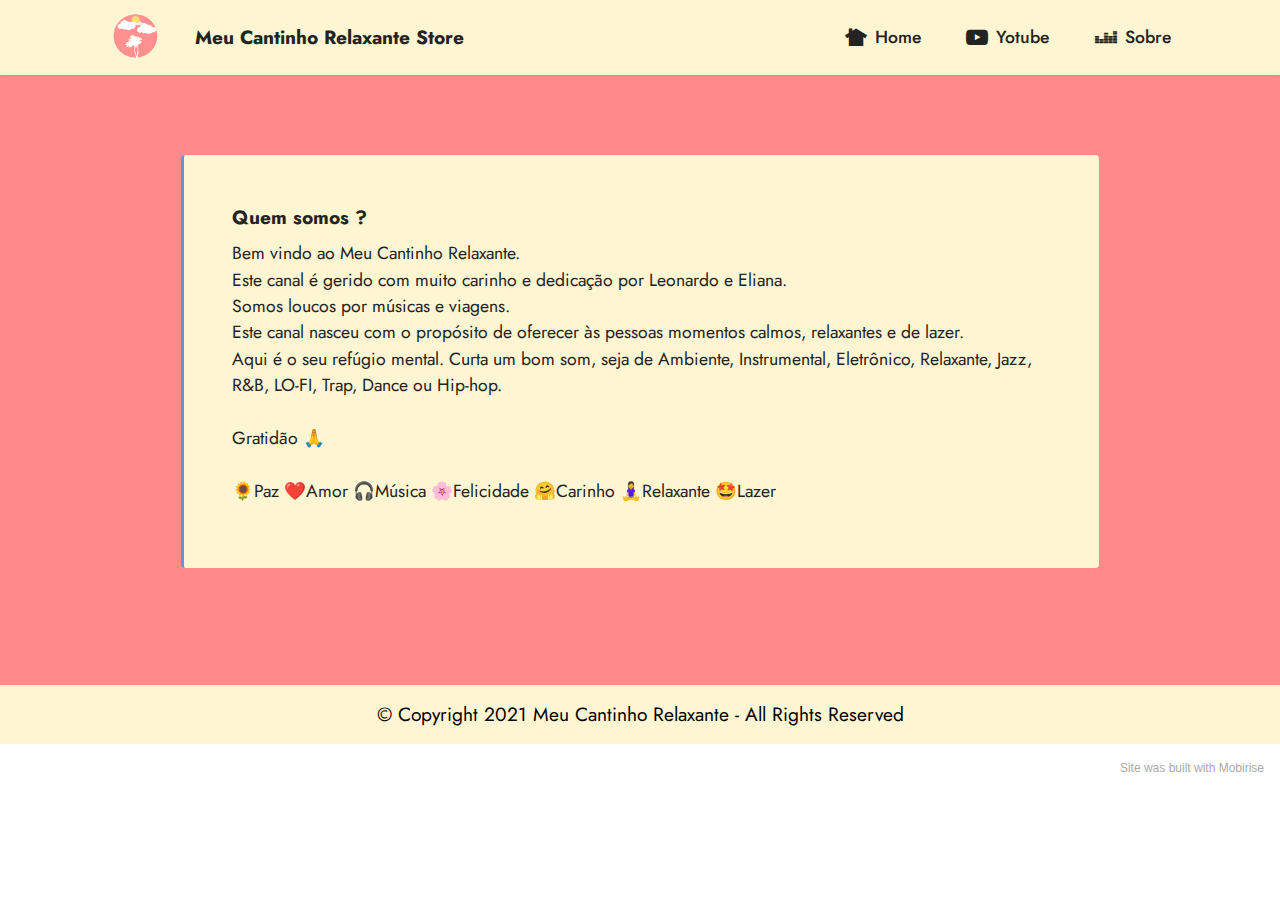
==== commit a511c8ab: "Add files via upload" ====
--- a/page1.html
+++ b/page1.html
@@ -94,7 +94,7 @@
             </div>
         </div>
     </div>
-</section><section style="background-color: #fff; font-family: -apple-system, BlinkMacSystemFont, 'Segoe UI', 'Roboto', 'Helvetica Neue', Arial, sans-serif; color:#aaa; font-size:12px; padding: 0; align-items: center; display: flex;"><a href="https://mobirise.site/q" style="flex: 1 1; height: 3rem; padding-left: 1rem;"></a><p style="flex: 0 0 auto; margin:0; padding-right:1rem;"><a href="https://mobirise.site/t" style="color:#aaa;">Designed</a> with Mobirise css web template</p></section><script src="assets/bootstrap/js/bootstrap.bundle.min.js"></script>  <script src="assets/smoothscroll/smooth-scroll.js"></script>  <script src="assets/ytplayer/index.js"></script>  <script src="assets/dropdown/js/navbar-dropdown.js"></script>  <script src="assets/theme/js/script.js"></script>  
+</section><section style="background-color: #fff; font-family: -apple-system, BlinkMacSystemFont, 'Segoe UI', 'Roboto', 'Helvetica Neue', Arial, sans-serif; color:#aaa; font-size:12px; padding: 0; align-items: center; display: flex;"><a href="https://mobirise.site/d" style="flex: 1 1; height: 3rem; padding-left: 1rem;"></a><p style="flex: 0 0 auto; margin:0; padding-right:1rem;">Site <a href="https://mobirise.site/f" style="color:#aaa;">was built</a> with Mobirise</p></section><script src="assets/bootstrap/js/bootstrap.bundle.min.js"></script>  <script src="assets/smoothscroll/smooth-scroll.js"></script>  <script src="assets/ytplayer/index.js"></script>  <script src="assets/dropdown/js/navbar-dropdown.js"></script>  <script src="assets/theme/js/script.js"></script>  
   
   
 </body>
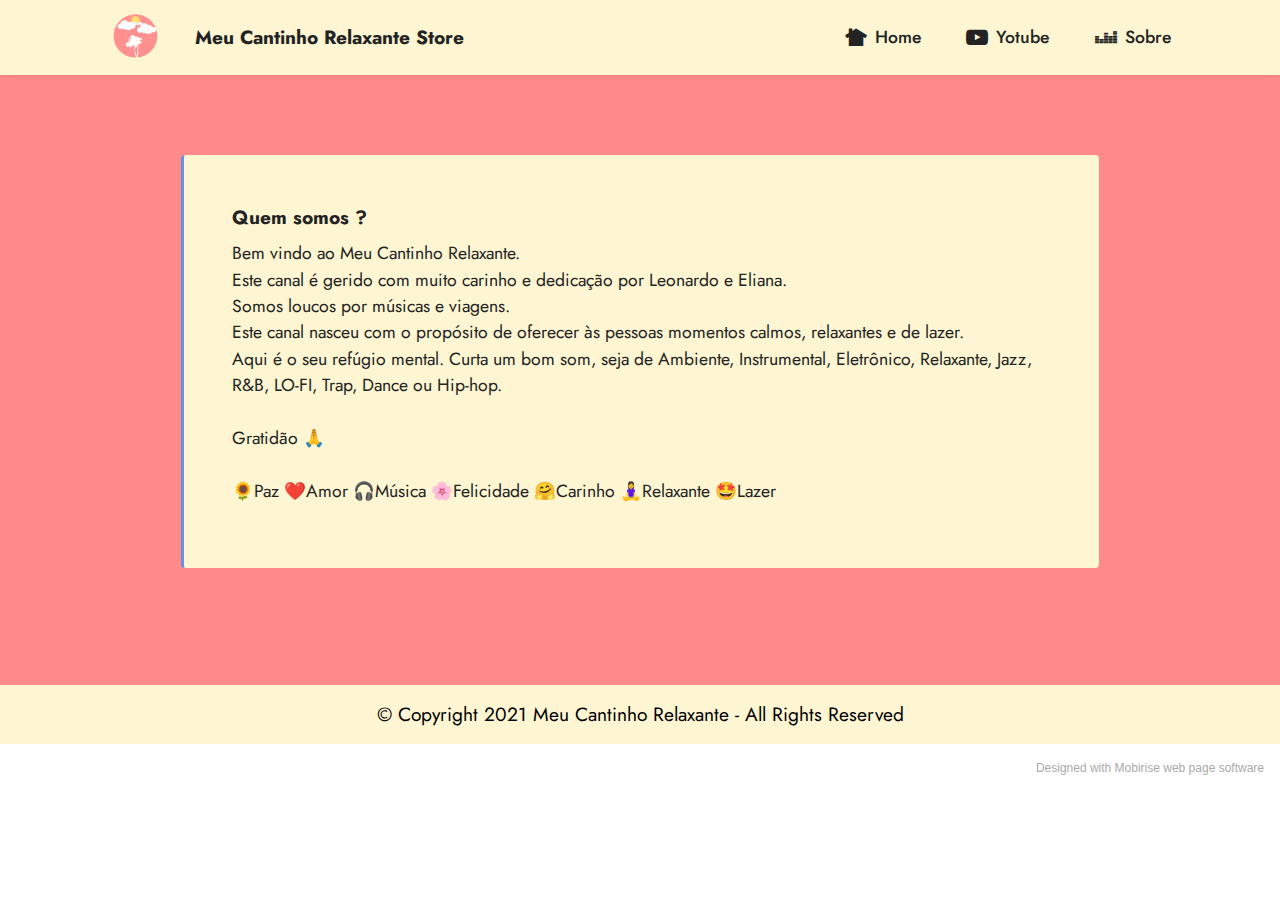
==== commit f2c4ff5e: "Add files via upload" ====
--- a/page1.html
+++ b/page1.html
@@ -94,7 +94,7 @@
             </div>
         </div>
     </div>
-</section><section style="background-color: #fff; font-family: -apple-system, BlinkMacSystemFont, 'Segoe UI', 'Roboto', 'Helvetica Neue', Arial, sans-serif; color:#aaa; font-size:12px; padding: 0; align-items: center; display: flex;"><a href="https://mobirise.site/d" style="flex: 1 1; height: 3rem; padding-left: 1rem;"></a><p style="flex: 0 0 auto; margin:0; padding-right:1rem;">Site <a href="https://mobirise.site/f" style="color:#aaa;">was built</a> with Mobirise</p></section><script src="assets/bootstrap/js/bootstrap.bundle.min.js"></script>  <script src="assets/smoothscroll/smooth-scroll.js"></script>  <script src="assets/ytplayer/index.js"></script>  <script src="assets/dropdown/js/navbar-dropdown.js"></script>  <script src="assets/theme/js/script.js"></script>  
+</section><section style="background-color: #fff; font-family: -apple-system, BlinkMacSystemFont, 'Segoe UI', 'Roboto', 'Helvetica Neue', Arial, sans-serif; color:#aaa; font-size:12px; padding: 0; align-items: center; display: flex;"><a href="https://mobirise.site/r" style="flex: 1 1; height: 3rem; padding-left: 1rem;"></a><p style="flex: 0 0 auto; margin:0; padding-right:1rem;">Designed with Mobirise <a href="https://mobirise.site/j" style="color:#aaa;">web page</a> software</p></section><script src="assets/bootstrap/js/bootstrap.bundle.min.js"></script>  <script src="assets/smoothscroll/smooth-scroll.js"></script>  <script src="assets/ytplayer/index.js"></script>  <script src="assets/dropdown/js/navbar-dropdown.js"></script>  <script src="assets/theme/js/script.js"></script>  
   
   
 </body>
